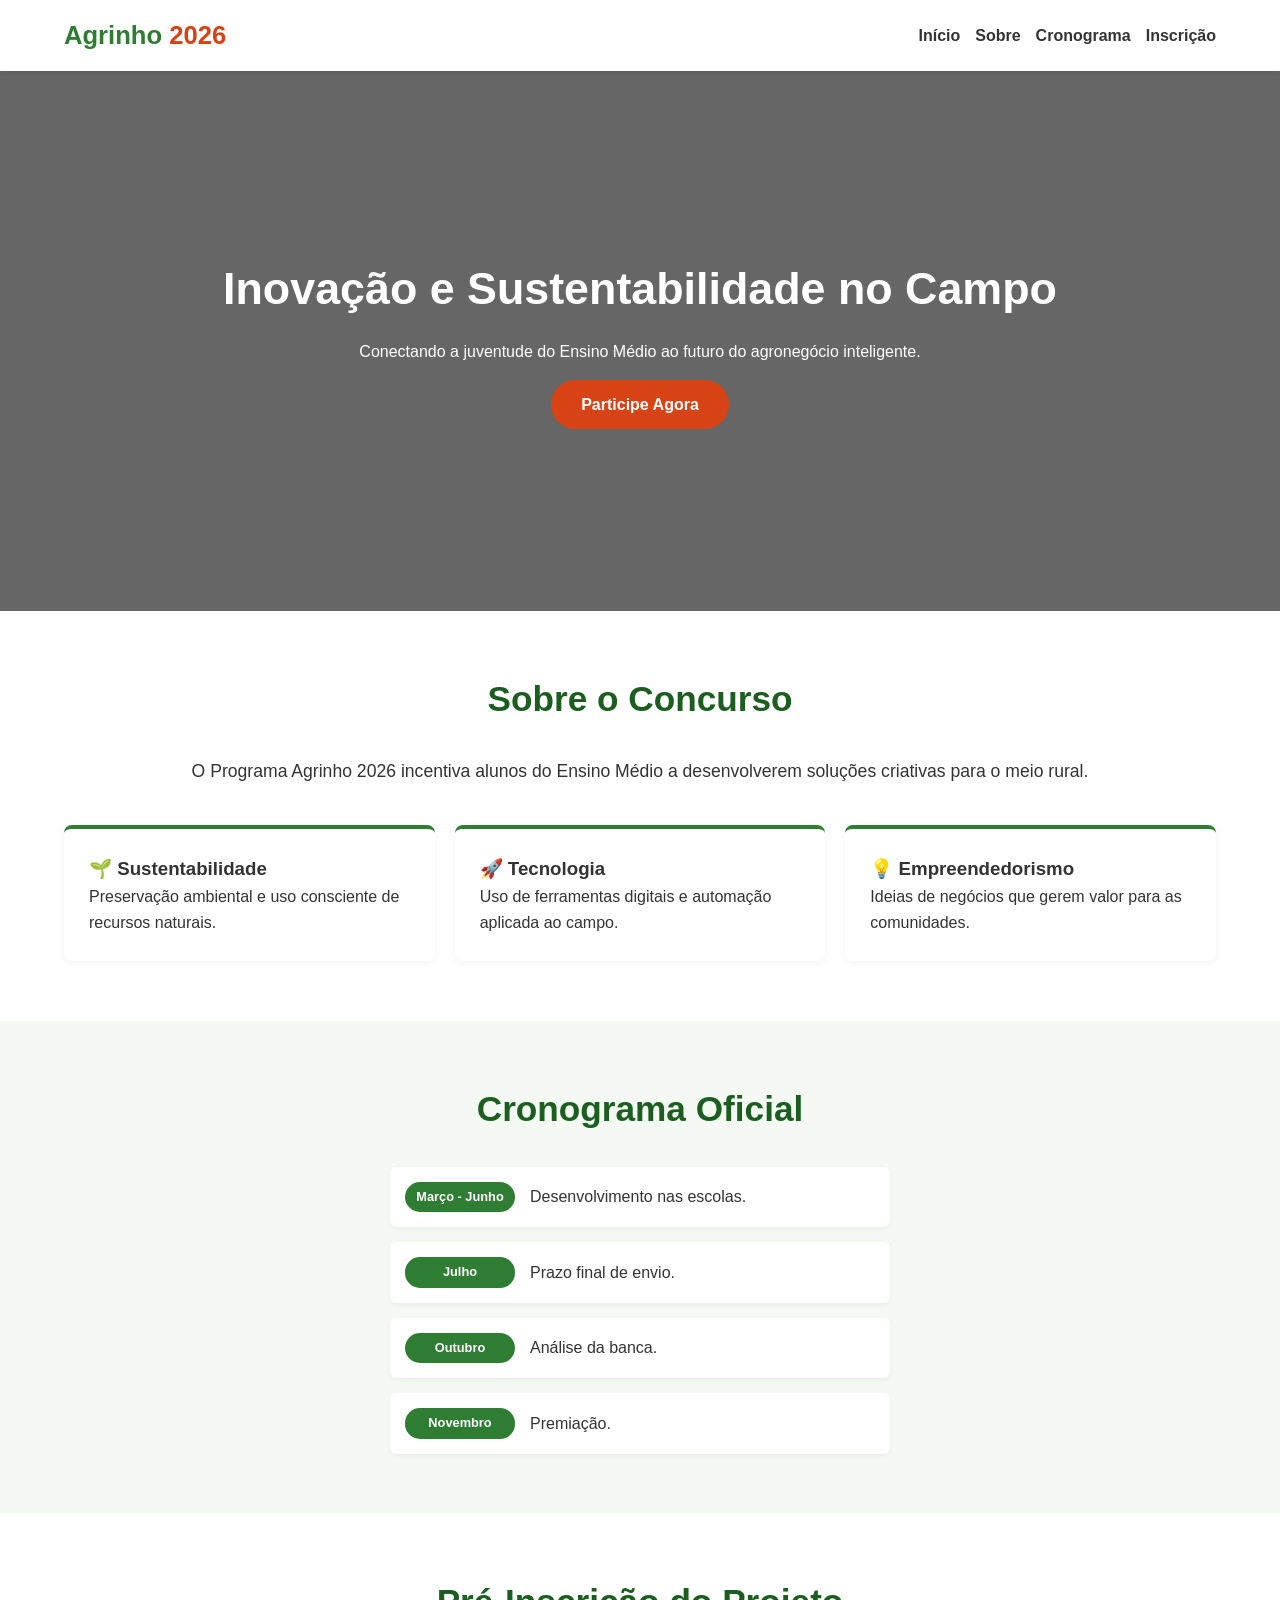
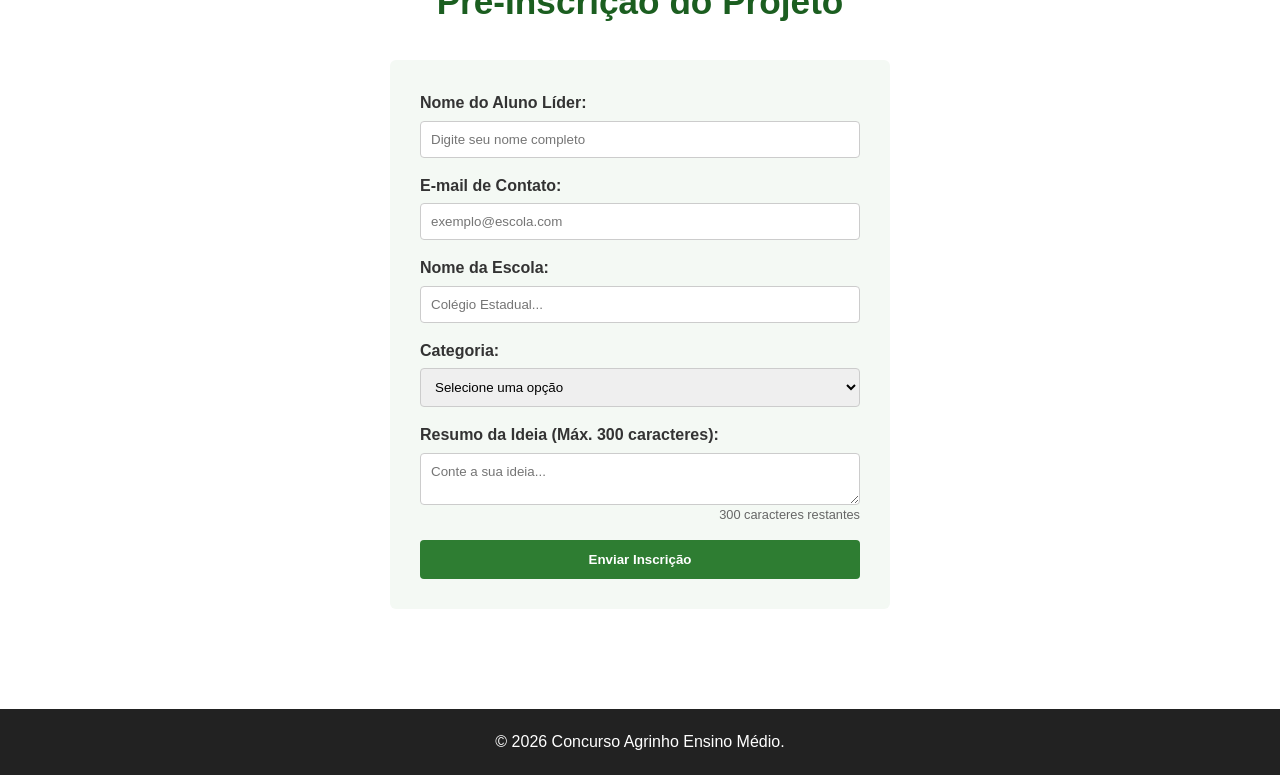
==== index.html @ 6d407cd3 "Rename index (1).html to index.html" ====
<!DOCTYPE html>
<html lang="pt-BR">
<head>
    <meta charset="UTF-8">
    <meta name="viewport" content="width=device-width, initial-scale=1.0">
    <title>Agrinho 2026 - Ensino Médio</title>
    <style>
        /* Estilos CSS Integrados */
        * { margin: 0; padding: 0; box-sizing: border-box; font-family: Arial, sans-serif; }
        :root { --cor-principal: #2e7d32; --cor-escura: #1b5e20; --cor-texto: #333333; --cor-fundo-claro: #f4f9f4; --cor-destaque: #d84315; }
        html { scroll-behavior: smooth; }
        body { color: var(--cor-texto); line-height: 1.6; background-color: #ffffff; }
        .container { width: 90%; max-width: 1200px; margin: 0 auto; }
        .secao { padding: 60px 0; }
        .fundo-claro { background-color: var(--cor-fundo-claro); }
        .titulo-secao { text-align: center; font-size: 2.2rem; color: var(--cor-escura); margin-bottom: 30px; }
        header { background-color: #ffffff; box-shadow: 0 2px 5px rgba(0,0,0,0.1); position: sticky; top: 0; z-index: 1000; padding: 15px 0; }
        .header-flex { display: flex; justify-content: space-between; align-items: center; }
        .logo h1 { color: var(--cor-principal); font-size: 1.6rem; }
        .logo span { color: var(--cor-destaque); }
        .nav-links { display: flex; list-style: none; gap: 15px; }
        .nav-links a { text-decoration: none; color: var(--cor-texto); font-weight: bold; }
        .hero { background: linear-gradient(rgba(0,0,0,0.6), rgba(0,0,0,0.6)), url('https://unsplash.com') no-repeat center center/cover; height: 60vh; display: flex; align-items: center; text-align: center; color: white; }
        .hero-content h2 { font-size: 2.8rem; margin-bottom: 15px; }
        .btn-principal { display: inline-block; background-color: var(--cor-destaque); color: white; padding: 12px 30px; text-decoration: none; border-radius: 25px; font-weight: bold; margin-top: 15px; }
        .texto-destaque { text-align: center; margin-bottom: 40px; font-size: 1.1rem; }
        .cards-grid { display: grid; grid-template-columns: repeat(auto-fit, minmax(280px, 1fr)); gap: 20px; }
        .card { background: white; padding: 25px; border-radius: 8px; box-shadow: 0 2px 10px rgba(0,0,0,0.05); border-top: 4px solid var(--cor-principal); }
        .linha-tempo { display: flex; flex-direction: column; gap: 15px; max-width: 500px; margin: 0 auto; }
        .item-tempo { display: flex; background: white; padding: 15px; border-radius: 6px; align-items: center; gap: 15px; box-shadow: 0 2px 5px rgba(0,0,0,0.05); }
        .data { background: var(--cor-principal); color: white; padding: 5px 10px; border-radius: 15px; font-weight: bold; font-size: 0.8rem; min-width: 110px; text-align: center; }
        .formulario { max-width: 500px; margin: 0 auto; background: var(--cor-fundo-claro); padding: 30px; border-radius: 6px; }
        .grupo-campo { margin-bottom: 15px; display: flex; flex-direction: column; }
        .grupo-campo label { margin-bottom: 5px; font-weight: bold; }
        .grupo-campo input, .grupo-campo select, .grupo-campo textarea { padding: 10px; border: 1px solid #ccc; border-radius: 4px; }
        #contador-caracteres { font-size: 0.8rem; text-align: right; color: #666; }
        .btn-enviar { background: var(--cor-principal); color: white; border: none; padding: 12px; width: 100%; border-radius: 4px; font-weight: bold; cursor: pointer; }
        #mensagem-sucesso { background: #d4edda; color: #155724; padding: 15px; text-align: center; border-radius: 4px; margin-top: 15px; }
        .escondido { display: none; }
        footer { background: #222; color: white; text-align: center; padding: 20px 0; margin-top: 40px; }
        @media (max-width: 768px) { .header-flex { flex-direction: column; gap: 10px; } .hero-content h2 { font-size: 1.8rem; } .item-tempo { flex-direction: column; text-align: center; } }
    </style>
</head>
<body>

    <header>
        <div class="container header-flex">
            <div class="logo"><h1>Agrinho <span>2026</span></h1></div>
            <nav>
                <ul class="nav-links">
                    <li><a href="#inicio">Início</a></li>
                    <li><a href="#sobre">Sobre</a></li>
                    <li><a href="#cronograma">Cronograma</a></li>
                    <li><a href="#inscricao">Inscrição</a></li>
                </ul>
            </nav>
        </div>
    </header>

    <section id="inicio" class="hero">
        <div class="container hero-content">
            <h2>Inovação e Sustentabilidade no Campo</h2>
            <p>Conectando a juventude do Ensino Médio ao futuro do agronegócio inteligente.</p>
            <a href="#inscricao" class="btn-principal">Participe Agora</a>
        </div>
    </section>

    <section id="sobre" class="secao">
        <div class="container">
            <h2 class="titulo-secao">Sobre o Concurso</h2>
            <p class="texto-destaque">O Programa Agrinho 2026 incentiva alunos do Ensino Médio a desenvolverem soluções criativas para o meio rural.</p>
            <div class="cards-grid">
                <div class="card">
                    <h3>🌱 Sustentabilidade</h3>
                    <p>Preservação ambiental e uso consciente de recursos naturais.</p>
                </div>
                <div class="card">
                    <h3>🚀 Tecnologia</h3>
                    <p>Uso de ferramentas digitais e automação aplicada ao campo.</p>
                </div>
                <div class="card">
                    <h3>💡 Empreendedorismo</h3>
                    <p>Ideias de negócios que gerem valor para as comunidades.</p>
                </div>
            </div>
        </div>
    </section>

    <section id="cronograma" class="secao fundo-claro">
        <div class="container">
            <h2 class="titulo-secao">Cronograma Oficial</h2>
            <div class="linha-tempo">
                <div class="item-tempo"><span class="data">Março - Junho</span><p>Desenvolvimento nas escolas.</p></div>
                <div class="item-tempo"><span class="data">Julho</span><p>Prazo final de envio.</p></div>
                <div class="item-tempo"><span class="data">Outubro</span><p>Análise da banca.</p></div>
                <div class="item-tempo"><span class="data">Novembro</span><p>Premiação.</p></div>
            </div>
        </div>
    </section>

    <section id="inscricao" class="secao">
        <div class="container">
            <h2 class="titulo-secao">Pré-Inscrição do Projeto</h2>
            <form id="form-agrinho" class="formulario">
                <div class="grupo-campo">
                    <label for="nome">Nome do Aluno Líder:</label>
                    <input type="text" id="nome" required placeholder="Digite seu nome completo">
                </div>
                <div class="grupo-campo">
                    <label for="email">E-mail de Contato:</label>
                    <input type="email" id="email" required placeholder="exemplo@escola.com">
                </div>
                <div class="grupo-campo">
                    <label for="escola">Nome da Escola:</label>
                    <input type="text" id="escola" required placeholder="Colégio Estadual...">
                </div>
                <div class="grupo-campo">
                    <label for="categoria">Categoria:</label>
                    <select id="categoria" required>
                        <option value="">Selecione uma opção</option>
                        <option value="pesquisa">Relato de Pesquisa</option>
                        <option value="tecnologia">Robótica / AgroTech</option>
                        <option value="arte">Produção Cultural</option>
                    </select>
                </div>
                <div class="grupo-campo">
                    <label for="resumo">Resumo da Ideia (Máx. 300 caracteres):</label>
                    <textarea id="resumo" maxlength="300" required placeholder="Conte a sua ideia..."></textarea>
                    <span id="contador-caracteres">300 caracteres restantes</span>
                </div>
                <button type="submit" class="btn-enviar">Enviar Inscrição</button>
            </form>
            <div id="mensagem-sucesso" class="escondido">🎉 Inscrição enviada com sucesso!</div>
        </div>
    </section>

    <footer>
        <div class="container"><p>&copy; 2026 Concurso Agrinho Ensino Médio.</p></div>
    </footer>

    <script>
        // Script JS Integrado
        window.onload = function() {
            const form = document.getElementById("form-agrinho");
            const campoResumo = document.getElementById("resumo");
            const contador = document.getElementById("contador-caracteres");
            const mensagemSucesso = document.getElementById("mensagem-sucesso");

            if(campoResumo && contador) {
                campoResumo.oninput = function() {
                    let restantes = 300 - campoResumo.value.length;
                    contador.textContent = restantes + " caracteres restantes";
                    contador.style.color = restantes <= 20 ? "red" : "#666";
                };
            }
            if(form) {
                form.onsubmit = function(evento) {
                    evento.preventDefault();
                    if(mensagemSucesso) {
                        mensagemSucesso.classList.remove("escondido");
                        form.reset();
                        contador.textContent = "300 caracteres restantes";
                        mensagemSucesso.scrollIntoView({ behavior: "smooth" });
                        setTimeout(function() { mensagemSucesso.classList.add("escondido"); }, 5000);
                    }
                };
            }
        };
    </script>
</body>
</html>
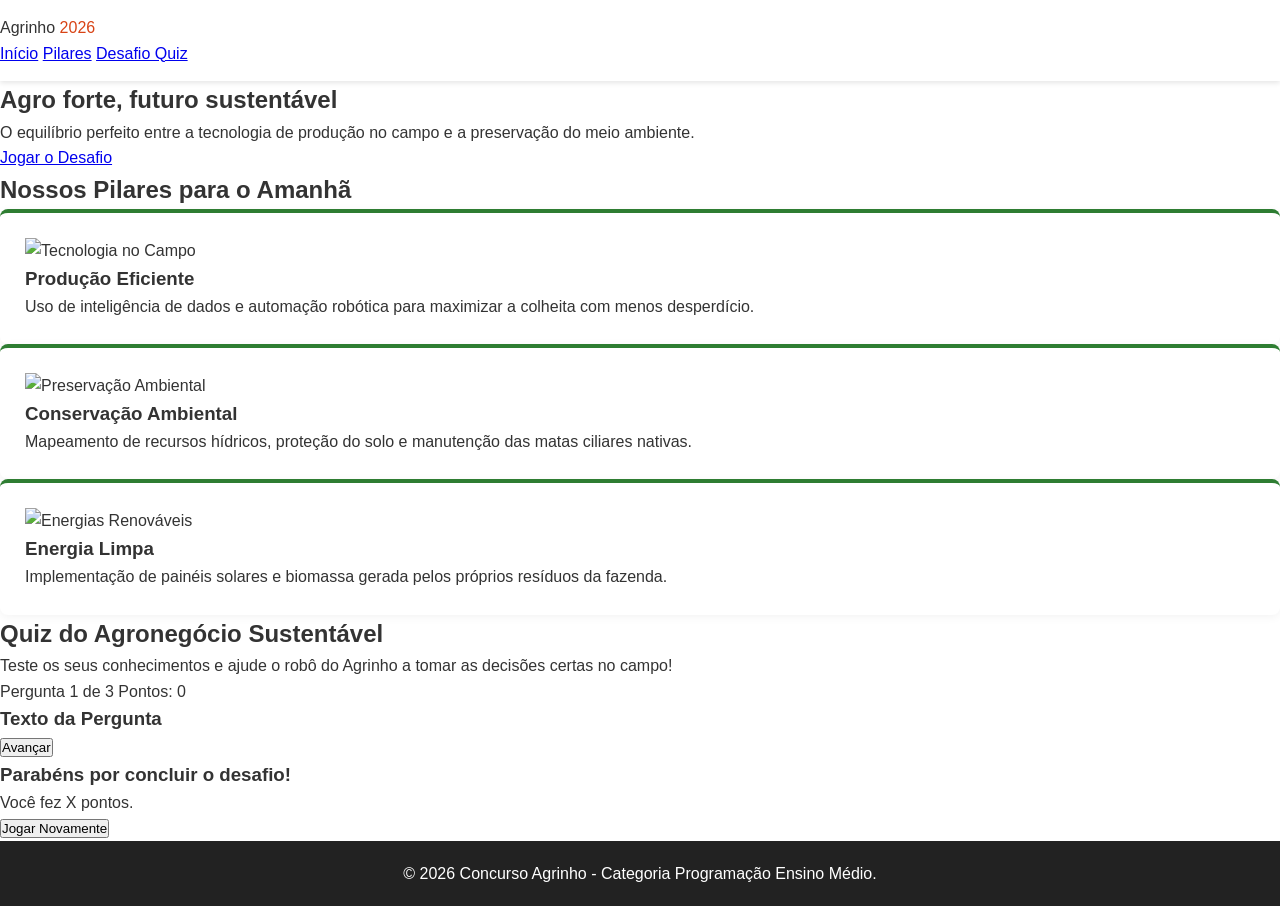
==== commit 54884b44: "Update index.html" ====
--- a/index.html
+++ b/index.html
@@ -3,169 +3,83 @@
 <head>
     <meta charset="UTF-8">
     <meta name="viewport" content="width=device-width, initial-scale=1.0">
-    <title>Agrinho 2026 - Ensino Médio</title>
-    <style>
-        /* Estilos CSS Integrados */
-        * { margin: 0; padding: 0; box-sizing: border-box; font-family: Arial, sans-serif; }
-        :root { --cor-principal: #2e7d32; --cor-escura: #1b5e20; --cor-texto: #333333; --cor-fundo-claro: #f4f9f4; --cor-destaque: #d84315; }
-        html { scroll-behavior: smooth; }
-        body { color: var(--cor-texto); line-height: 1.6; background-color: #ffffff; }
-        .container { width: 90%; max-width: 1200px; margin: 0 auto; }
-        .secao { padding: 60px 0; }
-        .fundo-claro { background-color: var(--cor-fundo-claro); }
-        .titulo-secao { text-align: center; font-size: 2.2rem; color: var(--cor-escura); margin-bottom: 30px; }
-        header { background-color: #ffffff; box-shadow: 0 2px 5px rgba(0,0,0,0.1); position: sticky; top: 0; z-index: 1000; padding: 15px 0; }
-        .header-flex { display: flex; justify-content: space-between; align-items: center; }
-        .logo h1 { color: var(--cor-principal); font-size: 1.6rem; }
-        .logo span { color: var(--cor-destaque); }
-        .nav-links { display: flex; list-style: none; gap: 15px; }
-        .nav-links a { text-decoration: none; color: var(--cor-texto); font-weight: bold; }
-        .hero { background: linear-gradient(rgba(0,0,0,0.6), rgba(0,0,0,0.6)), url('https://unsplash.com') no-repeat center center/cover; height: 60vh; display: flex; align-items: center; text-align: center; color: white; }
-        .hero-content h2 { font-size: 2.8rem; margin-bottom: 15px; }
-        .btn-principal { display: inline-block; background-color: var(--cor-destaque); color: white; padding: 12px 30px; text-decoration: none; border-radius: 25px; font-weight: bold; margin-top: 15px; }
-        .texto-destaque { text-align: center; margin-bottom: 40px; font-size: 1.1rem; }
-        .cards-grid { display: grid; grid-template-columns: repeat(auto-fit, minmax(280px, 1fr)); gap: 20px; }
-        .card { background: white; padding: 25px; border-radius: 8px; box-shadow: 0 2px 10px rgba(0,0,0,0.05); border-top: 4px solid var(--cor-principal); }
-        .linha-tempo { display: flex; flex-direction: column; gap: 15px; max-width: 500px; margin: 0 auto; }
-        .item-tempo { display: flex; background: white; padding: 15px; border-radius: 6px; align-items: center; gap: 15px; box-shadow: 0 2px 5px rgba(0,0,0,0.05); }
-        .data { background: var(--cor-principal); color: white; padding: 5px 10px; border-radius: 15px; font-weight: bold; font-size: 0.8rem; min-width: 110px; text-align: center; }
-        .formulario { max-width: 500px; margin: 0 auto; background: var(--cor-fundo-claro); padding: 30px; border-radius: 6px; }
-        .grupo-campo { margin-bottom: 15px; display: flex; flex-direction: column; }
-        .grupo-campo label { margin-bottom: 5px; font-weight: bold; }
-        .grupo-campo input, .grupo-campo select, .grupo-campo textarea { padding: 10px; border: 1px solid #ccc; border-radius: 4px; }
-        #contador-caracteres { font-size: 0.8rem; text-align: right; color: #666; }
-        .btn-enviar { background: var(--cor-principal); color: white; border: none; padding: 12px; width: 100%; border-radius: 4px; font-weight: bold; cursor: pointer; }
-        #mensagem-sucesso { background: #d4edda; color: #155724; padding: 15px; text-align: center; border-radius: 4px; margin-top: 15px; }
-        .escondido { display: none; }
-        footer { background: #222; color: white; text-align: center; padding: 20px 0; margin-top: 40px; }
-        @media (max-width: 768px) { .header-flex { flex-direction: column; gap: 10px; } .hero-content h2 { font-size: 1.8rem; } .item-tempo { flex-direction: column; text-align: center; } }
-    </style>
+    <title>Agrinho 2026 - Agro Forte, Futuro Sustentável</title>
+    <link rel="stylesheet" href="style.css">
 </head>
 <body>
 
-    <header>
-        <div class="container header-flex">
-            <div class="logo"><h1>Agrinho <span>2026</span></h1></div>
-            <nav>
-                <ul class="nav-links">
-                    <li><a href="#inicio">Início</a></li>
-                    <li><a href="#sobre">Sobre</a></li>
-                    <li><a href="#cronograma">Cronograma</a></li>
-                    <li><a href="#inscricao">Inscrição</a></li>
-                </ul>
-            </nav>
-        </div>
+    <!-- Cabeçalho Principal -->
+    <header class="navbar">
+        <div class="logo">Agrinho <span>2026</span></div>
+        <nav>
+            <a href="#inicio">Início</a>
+            <a href="#pilares">Pilares</a>
+            <a href="#minigame">Desafio Quiz</a>
+        </nav>
     </header>
 
-    <section id="inicio" class="hero">
-        <div class="container hero-content">
-            <h2>Inovação e Sustentabilidade no Campo</h2>
-            <p>Conectando a juventude do Ensino Médio ao futuro do agronegócio inteligente.</p>
-            <a href="#inscricao" class="btn-principal">Participe Agora</a>
+    <!-- Seção Hero (Destaque Principal) -->
+    <section id="inicio" class="hero-section">
+        <div class="hero-content">
+            <h1>Agro forte, futuro sustentável</h1>
+            <p>O equilíbrio perfeito entre a tecnologia de produção no campo e a preservação do meio ambiente.</p>
+            <a href="#minigame" class="btn-primary">Jogar o Desafio</a>
         </div>
     </section>
 
-    <section id="sobre" class="secao">
-        <div class="container">
-            <h2 class="titulo-secao">Sobre o Concurso</h2>
-            <p class="texto-destaque">O Programa Agrinho 2026 incentiva alunos do Ensino Médio a desenvolverem soluções criativas para o meio rural.</p>
-            <div class="cards-grid">
-                <div class="card">
-                    <h3>🌱 Sustentabilidade</h3>
-                    <p>Preservação ambiental e uso consciente de recursos naturais.</p>
-                </div>
-                <div class="card">
-                    <h3>🚀 Tecnologia</h3>
-                    <p>Uso de ferramentas digitais e automação aplicada ao campo.</p>
-                </div>
-                <div class="card">
-                    <h3>💡 Empreendedorismo</h3>
-                    <p>Ideias de negócios que gerem valor para as comunidades.</p>
-                </div>
+    <!-- Seção de Pilares (Cards Informativos) -->
+    <section id="pilares" class="section-container">
+        <h2 class="section-title">Nossos Pilares para o Amanhã</h2>
+        <div class="grid-cards">
+            <div class="card">
+                <img src="https://unsplash.com" alt="Tecnologia no Campo">
+                <h3>Produção Eficiente</h3>
+                <p>Uso de inteligência de dados e automação robótica para maximizar a colheita com menos desperdício.</p>
+            </div>
+            <div class="card">
+                <img src="https://unsplash.com" alt="Preservação Ambiental">
+                <h3>Conservação Ambiental</h3>
+                <p>Mapeamento de recursos hídricos, proteção do solo e manutenção das matas ciliares nativas.</p>
+            </div>
+            <div class="card">
+                <img src="https://unsplash.com" alt="Energias Renováveis">
+                <h3>Energia Limpa</h3>
+                <p>Implementação de painéis solares e biomassa gerada pelos próprios resíduos da fazenda.</p>
             </div>
         </div>
     </section>
 
-    <section id="cronograma" class="secao fundo-claro">
-        <div class="container">
-            <h2 class="titulo-secao">Cronograma Oficial</h2>
-            <div class="linha-tempo">
-                <div class="item-tempo"><span class="data">Março - Junho</span><p>Desenvolvimento nas escolas.</p></div>
-                <div class="item-tempo"><span class="data">Julho</span><p>Prazo final de envio.</p></div>
-                <div class="item-tempo"><span class="data">Outubro</span><p>Análise da banca.</p></div>
-                <div class="item-tempo"><span class="data">Novembro</span><p>Premiação.</p></div>
+    <!-- Seção do Minigame Interativo -->
+    <section id="minigame" class="game-section">
+        <div class="game-container">
+            <h2>Quiz do Agronegócio Sustentável</h2>
+            <p class="game-intro">Teste os seus conhecimentos e ajude o robô do Agrinho a tomar as decisões certas no campo!</p>
+            
+            <div id="quiz-box">
+                <div class="quiz-header">
+                    <span id="question-number">Pergunta 1 de 3</span>
+                    <span id="score-display">Pontos: 0</span>
+                </div>
+                <h3 id="question-text">Texto da Pergunta</h3>
+                <div id="options-container" class="options-grid">
+                    <!-- As alternativas serão geradas dinamicamente via JS -->
+                </div>
+                <button id="next-btn" class="btn-next hidden">Avançar</button>
+            </div>
+
+            <div id="result-box" class="hidden">
+                <h3>Parabéns por concluir o desafio!</h3>
+                <p id="final-message">Você fez X pontos.</p>
+                <button id="restart-btn" class="btn-primary">Jogar Novamente</button>
             </div>
         </div>
     </section>
 
-    <section id="inscricao" class="secao">
-        <div class="container">
-            <h2 class="titulo-secao">Pré-Inscrição do Projeto</h2>
-            <form id="form-agrinho" class="formulario">
-                <div class="grupo-campo">
-                    <label for="nome">Nome do Aluno Líder:</label>
-                    <input type="text" id="nome" required placeholder="Digite seu nome completo">
-                </div>
-                <div class="grupo-campo">
-                    <label for="email">E-mail de Contato:</label>
-                    <input type="email" id="email" required placeholder="exemplo@escola.com">
-                </div>
-                <div class="grupo-campo">
-                    <label for="escola">Nome da Escola:</label>
-                    <input type="text" id="escola" required placeholder="Colégio Estadual...">
-                </div>
-                <div class="grupo-campo">
-                    <label for="categoria">Categoria:</label>
-                    <select id="categoria" required>
-                        <option value="">Selecione uma opção</option>
-                        <option value="pesquisa">Relato de Pesquisa</option>
-                        <option value="tecnologia">Robótica / AgroTech</option>
-                        <option value="arte">Produção Cultural</option>
-                    </select>
-                </div>
-                <div class="grupo-campo">
-                    <label for="resumo">Resumo da Ideia (Máx. 300 caracteres):</label>
-                    <textarea id="resumo" maxlength="300" required placeholder="Conte a sua ideia..."></textarea>
-                    <span id="contador-caracteres">300 caracteres restantes</span>
-                </div>
-                <button type="submit" class="btn-enviar">Enviar Inscrição</button>
-            </form>
-            <div id="mensagem-sucesso" class="escondido">🎉 Inscrição enviada com sucesso!</div>
-        </div>
-    </section>
-
+    <!-- Rodapé -->
     <footer>
-        <div class="container"><p>&copy; 2026 Concurso Agrinho Ensino Médio.</p></div>
+        <p>&copy; 2026 Concurso Agrinho - Categoria Programação Ensino Médio.</p>
     </footer>
 
-    <script>
-        // Script JS Integrado
-        window.onload = function() {
-            const form = document.getElementById("form-agrinho");
-            const campoResumo = document.getElementById("resumo");
-            const contador = document.getElementById("contador-caracteres");
-            const mensagemSucesso = document.getElementById("mensagem-sucesso");
-
-            if(campoResumo && contador) {
-                campoResumo.oninput = function() {
-                    let restantes = 300 - campoResumo.value.length;
-                    contador.textContent = restantes + " caracteres restantes";
-                    contador.style.color = restantes <= 20 ? "red" : "#666";
-                };
-            }
-            if(form) {
-                form.onsubmit = function(evento) {
-                    evento.preventDefault();
-                    if(mensagemSucesso) {
-                        mensagemSucesso.classList.remove("escondido");
-                        form.reset();
-                        contador.textContent = "300 caracteres restantes";
-                        mensagemSucesso.scrollIntoView({ behavior: "smooth" });
-                        setTimeout(function() { mensagemSucesso.classList.add("escondido"); }, 5000);
-                    }
-                };
-            }
-        };
-    </script>
+    <script src="script.js"></script>
 </body>
 </html>
--- a/style.css
+++ b/style.css
@@ -0,0 +1,229 @@
+* {
+    margin: 0;
+    padding: 0;
+    box-sizing: border-box;
+    font-family: Arial, sans-serif;
+}
+
+:root {
+    --cor-principal: #2e7d32;
+    --cor-secundaria: #81c784;
+    --cor-escura: #1b5e20;
+    --cor-texto: #333333;
+    --cor-fundo-claro: #f4f9f4;
+    --cor-destaque: #d84315;
+}
+
+html {
+    scroll-behavior: smooth;
+}
+
+body {
+    color: var(--cor-texto);
+    line-height: 1.6;
+    background-color: #ffffff;
+}
+
+.container {
+    width: 90%;
+    max-width: 1200px;
+    margin: 0 auto;
+}
+
+.secao {
+    padding: 60px 0;
+}
+
+.fundo-claro {
+    background-color: var(--cor-fundo-claro);
+}
+
+.titulo-secao {
+    text-align: center;
+    font-size: 2.2rem;
+    color: var(--cor-escura);
+    margin-bottom: 30px;
+}
+
+/* Header */
+header {
+    background-color: #ffffff;
+    box-shadow: 0 2px 5px rgba(0,0,0,0.1);
+    position: sticky;
+    top: 0;
+    z-index: 1000;
+    padding: 15px 0;
+}
+
+.header-flex {
+    display: flex;
+    justify-content: space-between;
+    align-items: center;
+}
+
+.logo h1 {
+    color: var(--cor-principal);
+    font-size: 1.6rem;
+}
+
+.logo span {
+    color: var(--cor-destaque);
+}
+
+.nav-links {
+    display: flex;
+    list-style: none;
+    gap: 15px;
+}
+
+.nav-links a {
+    text-decoration: none;
+    color: var(--cor-texto);
+    font-weight: bold;
+}
+
+/* Hero */
+.hero {
+    background: linear-gradient(rgba(0,0,0,0.6), rgba(0,0,0,0.6)), url('https://unsplash.com') no-repeat center center/cover;
+    height: 60vh;
+    display: flex;
+    align-items: center;
+    text-align: center;
+    color: white;
+}
+
+.hero-content h2 {
+    font-size: 2.8rem;
+    margin-bottom: 15px;
+}
+
+.btn-principal {
+    display: inline-block;
+    background-color: var(--cor-destaque);
+    color: white;
+    padding: 12px 30px;
+    text-decoration: none;
+    border-radius: 25px;
+    font-weight: bold;
+    margin-top: 15px;
+}
+
+/* Grid */
+.texto-destaque {
+    text-align: center;
+    margin-bottom: 40px;
+    font-size: 1.1rem;
+}
+
+.cards-grid {
+    display: grid;
+    grid-template-columns: repeat(auto-fit, minmax(280px, 1fr));
+    gap: 20px;
+}
+
+.card {
+    background: white;
+    padding: 25px;
+    border-radius: 8px;
+    box-shadow: 0 2px 10px rgba(0,0,0,0.05);
+    border-top: 4px solid var(--cor-principal);
+}
+
+/* Cronograma */
+.linha-tempo {
+    display: flex;
+    flex-direction: column;
+    gap: 15px;
+    max-width: 500px;
+    margin: 0 auto;
+}
+
+.item-tempo {
+    display: flex;
+    background: white;
+    padding: 15px;
+    border-radius: 6px;
+    align-items: center;
+    gap: 15px;
+    box-shadow: 0 2px 5px rgba(0,0,0,0.05);
+}
+
+.data {
+    background: var(--cor-principal);
+    color: white;
+    padding: 5px 10px;
+    border-radius: 15px;
+    font-weight: bold;
+    font-size: 0.8rem;
+    min-width: 110px;
+    text-align: center;
+}
+
+/* Form */
+.formulario {
+    max-width: 500px;
+    margin: 0 auto;
+    background: var(--cor-fundo-claro);
+    padding: 30px;
+    border-radius: 6px;
+}
+
+.grupo-campo {
+    margin-bottom: 15px;
+    display: flex;
+    flex-direction: column;
+}
+
+.grupo-campo label {
+    margin-bottom: 5px;
+    font-weight: bold;
+}
+
+.grupo-campo input, .grupo-campo select, .grupo-campo textarea {
+    padding: 10px;
+    border: 1px solid #ccc;
+    border-radius: 4px;
+}
+
+#contador-caracteres {
+    font-size: 0.8rem;
+    text-align: right;
+    color: #666;
+}
+
+.btn-enviar {
+    background: var(--cor-principal);
+    color: white;
+    border: none;
+    padding: 12px;
+    width: 100%;
+    border-radius: 4px;
+    font-weight: bold;
+    cursor: pointer;
+}
+
+#mensagem-sucesso {
+    background: #d4edda;
+    color: #155724;
+    padding: 15px;
+    text-align: center;
+    border-radius: 4px;
+    margin-top: 15px;
+}
+
+.escondido {
+    display: none;
+}
+
+footer {
+    background: #222;
+    color: white;
+    text-align: center;
+    padding: 20px 0;
+}
+
+@media (max-width: 768px) {
+    .header-flex { flex-direction: column; gap: 10px; }
+    .hero-content h2 { font-size: 1.8rem; }
+    .item-tempo { flex-direction: column; text-align: center; }
+}
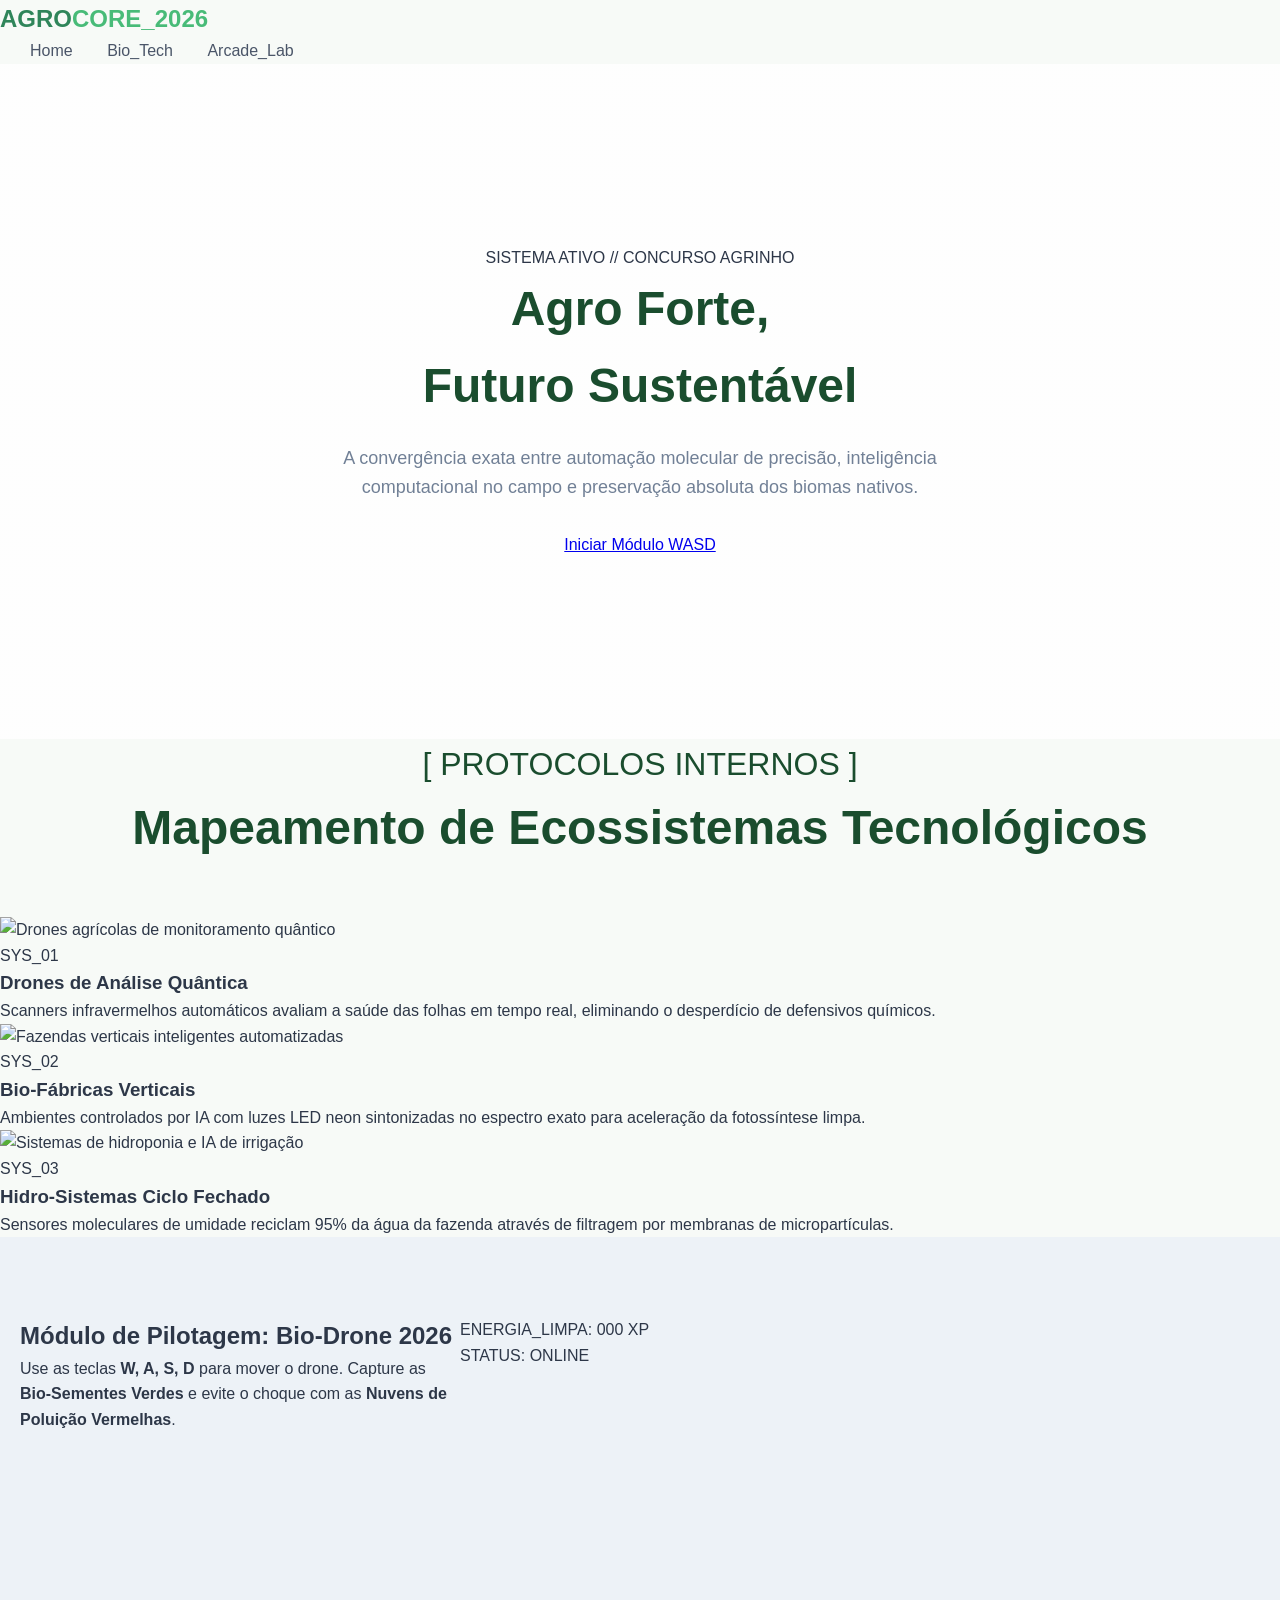
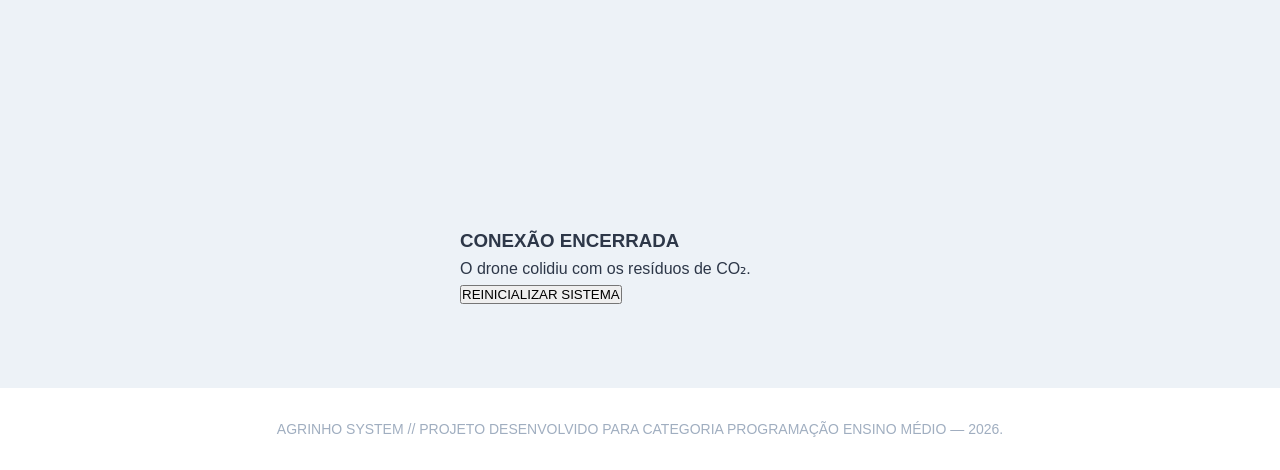
==== commit ba38c622: "Update index.html" ====
--- a/index.html
+++ b/index.html
@@ -3,81 +3,108 @@
 <head>
     <meta charset="UTF-8">
     <meta name="viewport" content="width=device-width, initial-scale=1.0">
-    <title>Agrinho 2026 - Agro Forte, Futuro Sustentável</title>
+    <title>AGRINHO 2026 | Neo-Sustentabilidade</title>
     <link rel="stylesheet" href="style.css">
 </head>
 <body>
 
-    <!-- Cabeçalho Principal -->
-    <header class="navbar">
-        <div class="logo">Agrinho <span>2026</span></div>
-        <nav>
-            <a href="#inicio">Início</a>
-            <a href="#pilares">Pilares</a>
-            <a href="#minigame">Desafio Quiz</a>
+    <!-- Linha de Carregamento Estética Cyber -->
+    <div class="top-scanline"></div>
+
+    <!-- Menu Superior Futurista Minimalista -->
+    <header class="nav-container">
+        <div class="logo">AGRO<span>CORE_2026</span></div>
+        <nav class="nav-links">
+            <a href="#inicio">Home</a>
+            <a href="#tecnologias">Bio_Tech</a>
+            <a href="#simulador">Arcade_Lab</a>
         </nav>
     </header>
 
-    <!-- Seção Hero (Destaque Principal) -->
+    <!-- Seção Principal (Hero View) -->
     <section id="inicio" class="hero-section">
+        <div class="hero-grid-bg"></div>
         <div class="hero-content">
-            <h1>Agro forte, futuro sustentável</h1>
-            <p>O equilíbrio perfeito entre a tecnologia de produção no campo e a preservação do meio ambiente.</p>
-            <a href="#minigame" class="btn-primary">Jogar o Desafio</a>
+            <div class="tech-badge">SISTEMA ATIVO // CONCURSO AGRINHO</div>
+            <h1>Agro Forte,<br>Futuro Sustentável</h1>
+            <p>A convergência exata entre automação molecular de precisão, inteligência computacional no campo e preservação absoluta dos biomas nativos.</p>
+            <a href="#simulador" class="btn-glow">Iniciar Módulo WASD</a>
         </div>
     </section>
 
-    <!-- Seção de Pilares (Cards Informativos) -->
-    <section id="pilares" class="section-container">
-        <h2 class="section-title">Nossos Pilares para o Amanhã</h2>
-        <div class="grid-cards">
-            <div class="card">
-                <img src="https://unsplash.com" alt="Tecnologia no Campo">
-                <h3>Produção Eficiente</h3>
-                <p>Uso de inteligência de dados e automação robótica para maximizar a colheita com menos desperdício.</p>
+    <!-- Vitrine Tecnológica com Imagens HD Dinâmicas -->
+    <section id="tecnologias" class="tech-gallery">
+        <div class="section-title">
+            <span>[ PROTOCOLOS INTERNOS ]</span>
+            <h2>Mapeamento de Ecossistemas Tecnológicos</h2>
+        </div>
+        
+        <div class="card-grid">
+            <div class="tech-card">
+                <div class="image-box">
+                    <img src="https://unsplash.com" alt="Drones agrícolas de monitoramento quântico">
+                </div>
+                <div class="card-info">
+                    <span class="card-number">SYS_01</span>
+                    <h3>Drones de Análise Quântica</h3>
+                    <p>Scanners infravermelhos automáticos avaliam a saúde das folhas em tempo real, eliminando o desperdício de defensivos químicos.</p>
+                </div>
             </div>
-            <div class="card">
-                <img src="https://unsplash.com" alt="Preservação Ambiental">
-                <h3>Conservação Ambiental</h3>
-                <p>Mapeamento de recursos hídricos, proteção do solo e manutenção das matas ciliares nativas.</p>
+
+            <div class="tech-card">
+                <div class="image-box">
+                    <img src="https://unsplash.com" alt="Fazendas verticais inteligentes automatizadas">
+                </div>
+                <div class="card-info">
+                    <span class="card-number">SYS_02</span>
+                    <h3>Bio-Fábricas Verticais</h3>
+                    <p>Ambientes controlados por IA com luzes LED neon sintonizadas no espectro exato para aceleração da fotossíntese limpa.</p>
+                </div>
             </div>
-            <div class="card">
-                <img src="https://unsplash.com" alt="Energias Renováveis">
-                <h3>Energia Limpa</h3>
-                <p>Implementação de painéis solares e biomassa gerada pelos próprios resíduos da fazenda.</p>
+
+            <div class="tech-card">
+                <div class="image-box">
+                    <img src="https://unsplash.com" alt="Sistemas de hidroponia e IA de irrigação">
+                </div>
+                <div class="card-info">
+                    <span class="card-number">SYS_03</span>
+                    <h3>Hidro-Sistemas Ciclo Fechado</h3>
+                    <p>Sensores moleculares de umidade reciclam 95% da água da fazenda através de filtragem por membranas de micropartículas.</p>
+                </div>
             </div>
         </div>
     </section>
 
-    <!-- Seção do Minigame Interativo -->
-    <section id="minigame" class="game-section">
-        <div class="game-container">
-            <h2>Quiz do Agronegócio Sustentável</h2>
-            <p class="game-intro">Teste os seus conhecimentos e ajude o robô do Agrinho a tomar as decisões certas no campo!</p>
-            
-            <div id="quiz-box">
-                <div class="quiz-header">
-                    <span id="question-number">Pergunta 1 de 3</span>
-                    <span id="score-display">Pontos: 0</span>
-                </div>
-                <h3 id="question-text">Texto da Pergunta</h3>
-                <div id="options-container" class="options-grid">
-                    <!-- As alternativas serão geradas dinamicamente via JS -->
-                </div>
-                <button id="next-btn" class="btn-next hidden">Avançar</button>
+    <!-- Arena do Jogo Arcade Interativo (HTML5 Canvas Avançado) -->
+    <section id="simulador" class="game-section">
+        <div class="game-header">
+            <h2>Módulo de Pilotagem: Bio-Drone 2026</h2>
+            <p>Use as teclas <strong>W, A, S, D</strong> para mover o drone. Capture as <strong>Bio-Sementes Verdes</strong> e evite o choque com as <strong>Nuvens de Poluição Vermelhas</strong>.</p>
+        </div>
+
+        <div class="arena-wrapper">
+            <!-- HUD (Painel de Dados Superior) -->
+            <div class="hud">
+                <div class="hud-box">ENERGIA_LIMPA: <span id="hud-score">000</span> XP</div>
+                <div class="hud-box">STATUS: <span id="hud-status" class="status-green">ONLINE</span></div>
             </div>
 
-            <div id="result-box" class="hidden">
-                <h3>Parabéns por concluir o desafio!</h3>
-                <p id="final-message">Você fez X pontos.</p>
-                <button id="restart-btn" class="btn-primary">Jogar Novamente</button>
+            <canvas id="gameCanvas" width="800" height="450"></canvas>
+
+            <!-- Tela de Fim de Jogo Incorporada -->
+            <div id="game-over" class="game-layer-hidden">
+                <div class="game-over-box">
+                    <h3>CONEXÃO ENCERRADA</h3>
+                    <p id="game-message">O drone colidiu com os resíduos de CO₂.</p>
+                    <button id="btn-restart">REINICIALIZAR SISTEMA</button>
+                </div>
             </div>
         </div>
     </section>
 
-    <!-- Rodapé -->
+    <!-- Rodapé Minimalista Industrial -->
     <footer>
-        <p>&copy; 2026 Concurso Agrinho - Categoria Programação Ensino Médio.</p>
+        <p>AGRINHO SYSTEM // PROJETO DESENVOLVIDO PARA CATEGORIA PROGRAMAÇÃO ENSINO MÉDIO — 2026.</p>
     </footer>
 
     <script src="script.js"></script>
--- a/style.css
+++ b/style.css
@@ -1,229 +1,241 @@
+/* Configurações Globais Reset */
 * {
     margin: 0;
     padding: 0;
-    box-sizing: border-box;
-    font-family: Arial, sans-serif;
-}
-
-:root {
-    --cor-principal: #2e7d32;
-    --cor-secundaria: #81c784;
-    --cor-escura: #1b5e20;
-    --cor-texto: #333333;
-    --cor-fundo-claro: #f4f9f4;
-    --cor-destaque: #d84315;
-}
-
-html {
+    box-box: border-box;
+    font-family: 'Segoe UI', Tahoma, Geneva, Verdana, sans-serif;
     scroll-behavior: smooth;
 }
 
 body {
-    color: var(--cor-texto);
+    background-color: #f7faf7;
+    color: #2d3748;
     line-height: 1.6;
-    background-color: #ffffff;
-}
-
-.container {
-    width: 90%;
-    max-width: 1200px;
-    margin: 0 auto;
-}
-
-.secao {
-    padding: 60px 0;
-}
-
-.fundo-claro {
-    background-color: var(--cor-fundo-claro);
-}
-
-.titulo-secao {
-    text-align: center;
-    font-size: 2.2rem;
-    color: var(--cor-escura);
-    margin-bottom: 30px;
-}
-
-/* Header */
-header {
-    background-color: #ffffff;
-    box-shadow: 0 2px 5px rgba(0,0,0,0.1);
+}
+
+/* Navbar Limpa */
+.navbar {
+    display: flex;
+    justify-content: space-between;
+    align-items: center;
+    padding: 20px 8%;
+    background-color: #ffffff;
+    box-shadow: 0 2px 10px rgba(0,0,0,0.03);
     position: sticky;
     top: 0;
     z-index: 1000;
-    padding: 15px 0;
-}
-
-.header-flex {
+}
+
+.logo {
+    font-size: 24px;
+    font-weight: 700;
+    color: #2f855a;
+}
+
+.logo span {
+    color: #48bb78;
+}
+
+nav a {
+    text-decoration: none;
+    color: #4a5568;
+    margin-left: 30px;
+    font-weight: 500;
+    transition: color 0.3s;
+}
+
+nav a:hover {
+    color: #2f855a;
+}
+
+/* Seção Hero Banner */
+.hero-section {
+    background: linear-gradient(rgba(255,255,255,0.85), rgba(255,255,255,0.85)), url('https://unsplash.com');
+    background-size: cover;
+    background-position: center;
+    height: 75vh;
+    display: flex;
+    align-items: center;
+    justify-content: center;
+    text-align: center;
+    padding: 0 20px;
+}
+
+.hero-content h1 {
+    font-size: 48px;
+    color: #1a4d2e;
+    margin-bottom: 20px;
+    font-weight: 800;
+}
+
+.hero-content p {
+    font-size: 18px;
+    max-width: 600px;
+    margin: 0 auto 30px auto;
+    color: #718096;
+}
+
+/* Botões */
+.btn-primary {
+    display: inline-block;
+    padding: 12px 30px;
+    background-color: #2f855a;
+    color: #ffffff;
+    text-decoration: none;
+    border-radius: 30px;
+    font-weight: 600;
+    transition: background 0.3s, transform 0.2s;
+    border: none;
+    cursor: pointer;
+}
+
+.btn-primary:hover {
+    background-color: #22543d;
+    transform: translateY(-2px);
+}
+
+/* Grid de Cards Informativos */
+.section-container {
+    padding: 80px 8%;
+}
+
+.section-title {
+    text-align: center;
+    font-size: 32px;
+    color: #1a4d2e;
+    margin-bottom: 50px;
+}
+
+.grid-cards {
+    display: grid;
+    grid-template-columns: repeat(auto-fit, minmax(300px, 1fr));
+    gap: 30px;
+}
+
+.card {
+    background-color: #ffffff;
+    border-radius: 16px;
+    overflow: hidden;
+    box-shadow: 0 4px 20px rgba(0,0,0,0.02);
+    transition: transform 0.3s;
+    padding-bottom: 25px;
+}
+
+.card:hover {
+    transform: translateY(-5px);
+}
+
+.card img {
+    width: 100%;
+    height: 220px;
+    object-fit: cover;
+}
+
+.card h3 {
+    padding: 20px 20px 10px 20px;
+    color: #22543d;
+}
+
+.card p {
+    padding: 0 20px;
+    color: #718096;
+    font-size: 15px;
+}
+
+/* Seção do Minigame */
+.game-section {
+    background-color: #edf2f7;
+    padding: 80px 20px;
+    display: flex;
+    justify-content: center;
+}
+
+.game-container {
+    background-color: #ffffff;
+    max-width: 700px;
+    width: 100%;
+    border-radius: 20px;
+    padding: 40px;
+    box-shadow: 0 10px 30px rgba(0,0,0,0.04);
+    text-align: center;
+}
+
+.game-intro {
+    color: #718096;
+    margin-bottom: 30px;
+}
+
+.quiz-header {
     display: flex;
     justify-content: space-between;
-    align-items: center;
-}
-
-.logo h1 {
-    color: var(--cor-principal);
-    font-size: 1.6rem;
-}
-
-.logo span {
-    color: var(--cor-destaque);
-}
-
-.nav-links {
-    display: flex;
-    list-style: none;
+    margin-bottom: 20px;
+    font-weight: 600;
+    color: #4a5568;
+    border-bottom: 1px solid #e2e8f0;
+    padding-bottom: 10px;
+}
+
+#question-text {
+    font-size: 20px;
+    color: #1a4d2e;
+    margin-bottom: 25px;
+}
+
+.options-grid {
+    display: grid;
+    grid-template-columns: 1fr;
     gap: 15px;
-}
-
-.nav-links a {
-    text-decoration: none;
-    color: var(--cor-texto);
-    font-weight: bold;
-}
-
-/* Hero */
-.hero {
-    background: linear-gradient(rgba(0,0,0,0.6), rgba(0,0,0,0.6)), url('https://unsplash.com') no-repeat center center/cover;
-    height: 60vh;
-    display: flex;
-    align-items: center;
-    text-align: center;
-    color: white;
-}
-
-.hero-content h2 {
-    font-size: 2.8rem;
-    margin-bottom: 15px;
-}
-
-.btn-principal {
-    display: inline-block;
-    background-color: var(--cor-destaque);
-    color: white;
-    padding: 12px 30px;
-    text-decoration: none;
-    border-radius: 25px;
-    font-weight: bold;
-    margin-top: 15px;
-}
-
-/* Grid */
-.texto-destaque {
-    text-align: center;
-    margin-bottom: 40px;
-    font-size: 1.1rem;
-}
-
-.cards-grid {
-    display: grid;
-    grid-template-columns: repeat(auto-fit, minmax(280px, 1fr));
-    gap: 20px;
-}
-
-.card {
-    background: white;
-    padding: 25px;
-    border-radius: 8px;
-    box-shadow: 0 2px 10px rgba(0,0,0,0.05);
-    border-top: 4px solid var(--cor-principal);
-}
-
-/* Cronograma */
-.linha-tempo {
-    display: flex;
-    flex-direction: column;
-    gap: 15px;
-    max-width: 500px;
-    margin: 0 auto;
-}
-
-.item-tempo {
-    display: flex;
-    background: white;
+    margin-bottom: 25px;
+}
+
+.option-btn {
+    background-color: #f7faf7;
+    border: 2px solid #e2e8f0;
     padding: 15px;
-    border-radius: 6px;
-    align-items: center;
-    gap: 15px;
-    box-shadow: 0 2px 5px rgba(0,0,0,0.05);
-}
-
-.data {
-    background: var(--cor-principal);
-    color: white;
-    padding: 5px 10px;
-    border-radius: 15px;
-    font-weight: bold;
-    font-size: 0.8rem;
-    min-width: 110px;
-    text-align: center;
-}
-
-/* Form */
-.formulario {
-    max-width: 500px;
-    margin: 0 auto;
-    background: var(--cor-fundo-claro);
-    padding: 30px;
-    border-radius: 6px;
-}
-
-.grupo-campo {
-    margin-bottom: 15px;
-    display: flex;
-    flex-direction: column;
-}
-
-.grupo-campo label {
-    margin-bottom: 5px;
-    font-weight: bold;
-}
-
-.grupo-campo input, .grupo-campo select, .grupo-campo textarea {
-    padding: 10px;
-    border: 1px solid #ccc;
-    border-radius: 4px;
-}
-
-#contador-caracteres {
-    font-size: 0.8rem;
-    text-align: right;
-    color: #666;
-}
-
-.btn-enviar {
-    background: var(--cor-principal);
+    border-radius: 12px;
+    font-size: 16px;
+    cursor: pointer;
+    text-align: left;
+    transition: all 0.2s;
+}
+
+.option-btn:hover {
+    background-color: #e6fffa;
+    border-color: #319795;
+}
+
+.correct {
+    background-color: #c6f6d5 !important;
+    border-color: #38a169 !important;
+    color: #22543d;
+}
+
+.wrong {
+    background-color: #fed7d7 !important;
+    border-color: #e53e3e !important;
+    color: #742a2a;
+}
+
+.btn-next {
+    background-color: #3182ce;
     color: white;
     border: none;
-    padding: 12px;
-    width: 100%;
-    border-radius: 4px;
-    font-weight: bold;
+    padding: 12px 35px;
+    border-radius: 8px;
+    font-weight: 600;
     cursor: pointer;
 }
 
-#mensagem-sucesso {
-    background: #d4edda;
-    color: #155724;
-    padding: 15px;
-    text-align: center;
-    border-radius: 4px;
-    margin-top: 15px;
-}
-
-.escondido {
+.hidden {
     display: none;
 }
 
+/* Footer */
 footer {
-    background: #222;
-    color: white;
-    text-align: center;
-    padding: 20px 0;
-}
-
-@media (max-width: 768px) {
-    .header-flex { flex-direction: column; gap: 10px; }
-    .hero-content h2 { font-size: 1.8rem; }
-    .item-tempo { flex-direction: column; text-align: center; }
-}
+    background-color: #ffffff;
+    text-align: center;
+    padding: 30px;
+    color: #a0aec0;
+    font-size: 14px;
+    border-top: 1px solid #edf2f7;
+}
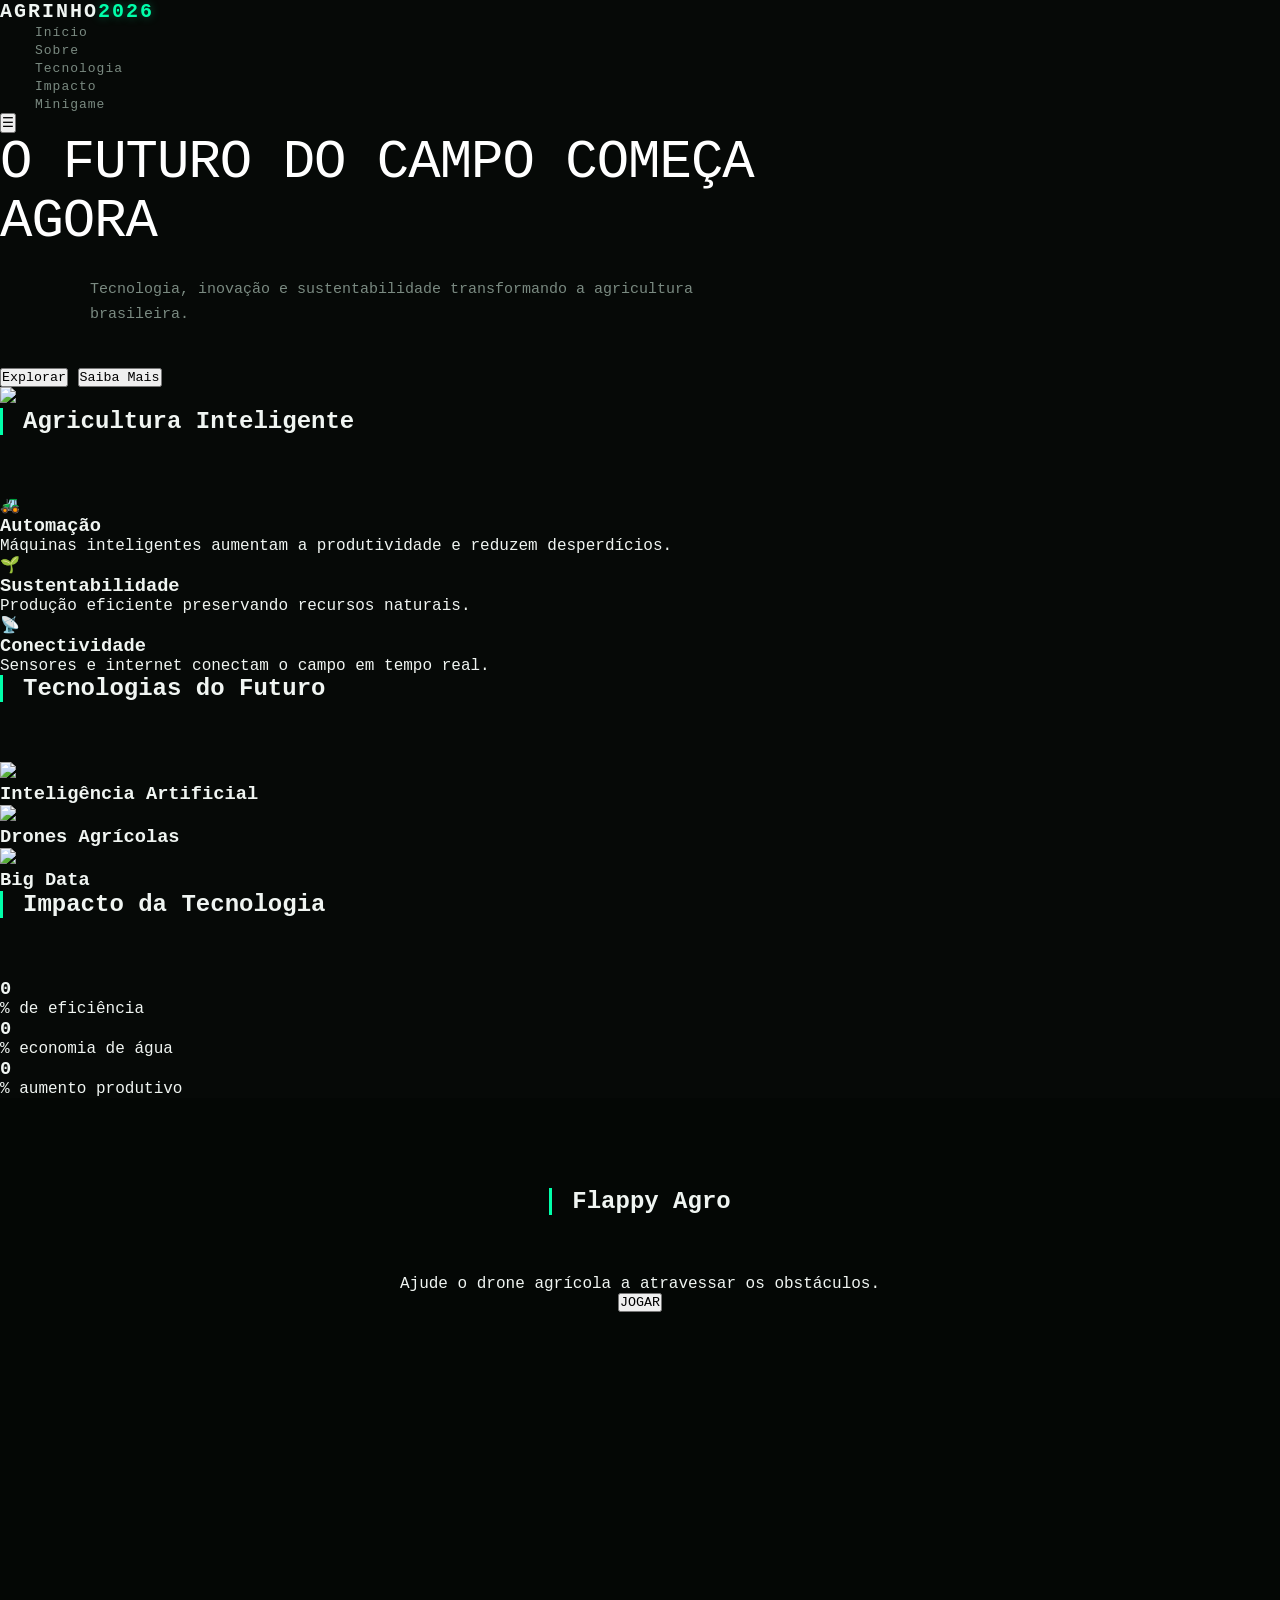
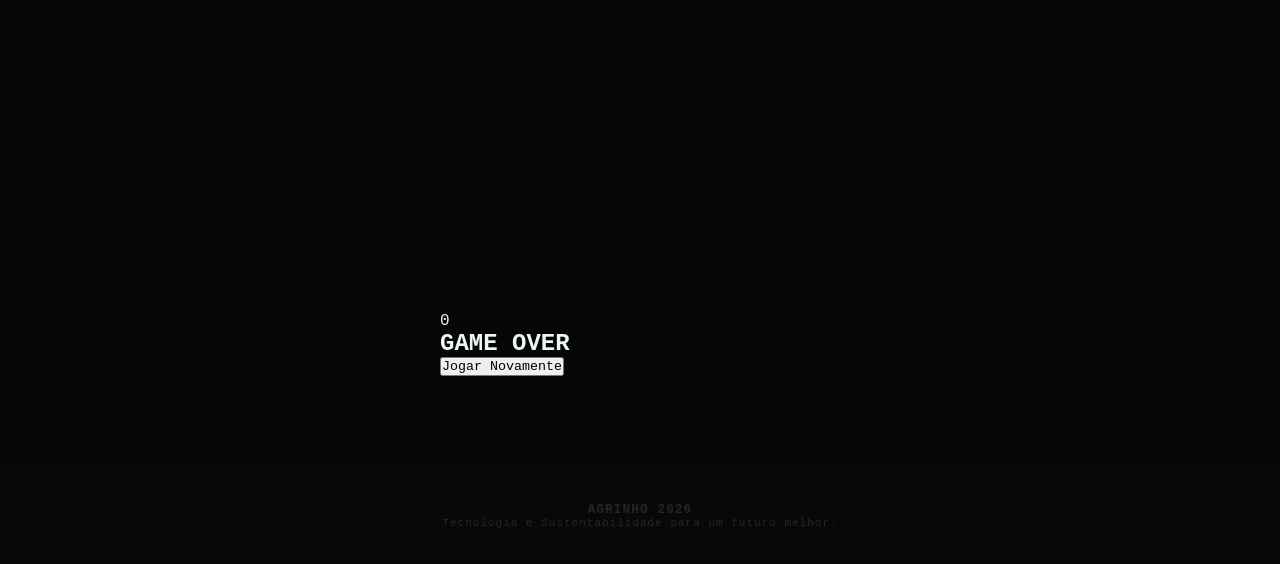
==== commit 7c85c573: "Update index.html" ====
--- a/index.html
+++ b/index.html
@@ -1,112 +1,215 @@
 <!DOCTYPE html>
 <html lang="pt-BR">
 <head>
-    <meta charset="UTF-8">
-    <meta name="viewport" content="width=device-width, initial-scale=1.0">
-    <title>AGRINHO 2026 | Neo-Sustentabilidade</title>
-    <link rel="stylesheet" href="style.css">
+<meta charset="UTF-8">
+<meta name="viewport" content="width=device-width, initial-scale=1.0">
+
+<title>Agrinho 2026 - O Futuro do Campo</title>
+
+<link rel="preconnect" href="https://fonts.googleapis.com">
+<link rel="preconnect" href="https://fonts.gstatic.com" crossorigin>
+
+<link href="https://fonts.googleapis.com/css2?family=Orbitron:wght@400;600;700;800&family=Poppins:wght@300;400;500;600&display=swap" rel="stylesheet">
+
+<link rel="stylesheet" href="style.css">
 </head>
+
 <body>
 
-    <!-- Linha de Carregamento Estética Cyber -->
-    <div class="top-scanline"></div>
-
-    <!-- Menu Superior Futurista Minimalista -->
-    <header class="nav-container">
-        <div class="logo">AGRO<span>CORE_2026</span></div>
-        <nav class="nav-links">
-            <a href="#inicio">Home</a>
-            <a href="#tecnologias">Bio_Tech</a>
-            <a href="#simulador">Arcade_Lab</a>
-        </nav>
-    </header>
-
-    <!-- Seção Principal (Hero View) -->
-    <section id="inicio" class="hero-section">
-        <div class="hero-grid-bg"></div>
-        <div class="hero-content">
-            <div class="tech-badge">SISTEMA ATIVO // CONCURSO AGRINHO</div>
-            <h1>Agro Forte,<br>Futuro Sustentável</h1>
-            <p>A convergência exata entre automação molecular de precisão, inteligência computacional no campo e preservação absoluta dos biomas nativos.</p>
-            <a href="#simulador" class="btn-glow">Iniciar Módulo WASD</a>
-        </div>
-    </section>
-
-    <!-- Vitrine Tecnológica com Imagens HD Dinâmicas -->
-    <section id="tecnologias" class="tech-gallery">
-        <div class="section-title">
-            <span>[ PROTOCOLOS INTERNOS ]</span>
-            <h2>Mapeamento de Ecossistemas Tecnológicos</h2>
-        </div>
-        
-        <div class="card-grid">
-            <div class="tech-card">
-                <div class="image-box">
-                    <img src="https://unsplash.com" alt="Drones agrícolas de monitoramento quântico">
-                </div>
-                <div class="card-info">
-                    <span class="card-number">SYS_01</span>
-                    <h3>Drones de Análise Quântica</h3>
-                    <p>Scanners infravermelhos automáticos avaliam a saúde das folhas em tempo real, eliminando o desperdício de defensivos químicos.</p>
-                </div>
-            </div>
-
-            <div class="tech-card">
-                <div class="image-box">
-                    <img src="https://unsplash.com" alt="Fazendas verticais inteligentes automatizadas">
-                </div>
-                <div class="card-info">
-                    <span class="card-number">SYS_02</span>
-                    <h3>Bio-Fábricas Verticais</h3>
-                    <p>Ambientes controlados por IA com luzes LED neon sintonizadas no espectro exato para aceleração da fotossíntese limpa.</p>
-                </div>
-            </div>
-
-            <div class="tech-card">
-                <div class="image-box">
-                    <img src="https://unsplash.com" alt="Sistemas de hidroponia e IA de irrigação">
-                </div>
-                <div class="card-info">
-                    <span class="card-number">SYS_03</span>
-                    <h3>Hidro-Sistemas Ciclo Fechado</h3>
-                    <p>Sensores moleculares de umidade reciclam 95% da água da fazenda através de filtragem por membranas de micropartículas.</p>
-                </div>
-            </div>
-        </div>
-    </section>
-
-    <!-- Arena do Jogo Arcade Interativo (HTML5 Canvas Avançado) -->
-    <section id="simulador" class="game-section">
-        <div class="game-header">
-            <h2>Módulo de Pilotagem: Bio-Drone 2026</h2>
-            <p>Use as teclas <strong>W, A, S, D</strong> para mover o drone. Capture as <strong>Bio-Sementes Verdes</strong> e evite o choque com as <strong>Nuvens de Poluição Vermelhas</strong>.</p>
-        </div>
-
-        <div class="arena-wrapper">
-            <!-- HUD (Painel de Dados Superior) -->
-            <div class="hud">
-                <div class="hud-box">ENERGIA_LIMPA: <span id="hud-score">000</span> XP</div>
-                <div class="hud-box">STATUS: <span id="hud-status" class="status-green">ONLINE</span></div>
-            </div>
-
-            <canvas id="gameCanvas" width="800" height="450"></canvas>
-
-            <!-- Tela de Fim de Jogo Incorporada -->
-            <div id="game-over" class="game-layer-hidden">
-                <div class="game-over-box">
-                    <h3>CONEXÃO ENCERRADA</h3>
-                    <p id="game-message">O drone colidiu com os resíduos de CO₂.</p>
-                    <button id="btn-restart">REINICIALIZAR SISTEMA</button>
-                </div>
-            </div>
-        </div>
-    </section>
-
-    <!-- Rodapé Minimalista Industrial -->
-    <footer>
-        <p>AGRINHO SYSTEM // PROJETO DESENVOLVIDO PARA CATEGORIA PROGRAMAÇÃO ENSINO MÉDIO — 2026.</p>
-    </footer>
-
-    <script src="script.js"></script>
+<div id="particles"></div>
+
+<header>
+
+<nav class="navbar">
+
+<div class="logo">
+AGRINHO<span>2026</span>
+</div>
+
+<ul class="nav-links">
+<li><a href="#inicio">Início</a></li>
+<li><a href="#sobre">Sobre</a></li>
+<li><a href="#tecnologia">Tecnologia</a></li>
+<li><a href="#impacto">Impacto</a></li>
+<li><a href="#jogo">Minigame</a></li>
+</ul>
+
+<button class="menu-btn">
+☰
+</button>
+
+</nav>
+
+</header>
+
+<section id="inicio" class="hero">
+
+<div class="hero-content">
+
+<h1>
+O FUTURO DO CAMPO
+<span>COMEÇA AGORA</span>
+</h1>
+
+<p>
+Tecnologia, inovação e sustentabilidade transformando a agricultura brasileira.
+</p>
+
+<div class="hero-buttons">
+<button class="btn-primary">Explorar</button>
+<button class="btn-secondary">Saiba Mais</button>
+</div>
+
+</div>
+
+<div class="hero-image">
+
+<img src="https://images.unsplash.com/photo-1500937386664-56d1dfef3854?auto=format&fit=crop&w=1200&q=80">
+
+</div>
+
+</section>
+
+<section id="sobre" class="section">
+
+<h2 class="section-title">
+Agricultura Inteligente
+</h2>
+
+<div class="cards">
+
+<div class="card">
+<div class="icon">🚜</div>
+<h3>Automação</h3>
+<p>
+Máquinas inteligentes aumentam a produtividade e reduzem desperdícios.
+</p>
+</div>
+
+<div class="card">
+<div class="icon">🌱</div>
+<h3>Sustentabilidade</h3>
+<p>
+Produção eficiente preservando recursos naturais.
+</p>
+</div>
+
+<div class="card">
+<div class="icon">📡</div>
+<h3>Conectividade</h3>
+<p>
+Sensores e internet conectam o campo em tempo real.
+</p>
+</div>
+
+</div>
+
+</section>
+
+<section id="tecnologia" class="technology">
+
+<h2 class="section-title">
+Tecnologias do Futuro
+</h2>
+
+<div class="tech-grid">
+
+<div class="tech-box">
+<img src="https://images.unsplash.com/photo-1581092921461-eab62e97a780?auto=format&fit=crop&w=1200&q=80">
+<h3>Inteligência Artificial</h3>
+</div>
+
+<div class="tech-box">
+<img src="https://images.unsplash.com/photo-1518770660439-4636190af475?auto=format&fit=crop&w=1200&q=80">
+<h3>Drones Agrícolas</h3>
+</div>
+
+<div class="tech-box">
+<img src="https://images.unsplash.com/photo-1520607162513-77705c0f0d4a?auto=format&fit=crop&w=1200&q=80">
+<h3>Big Data</h3>
+</div>
+
+</div>
+
+</section>
+
+<section id="impacto" class="stats-section">
+
+<h2 class="section-title">
+Impacto da Tecnologia
+</h2>
+
+<div class="stats">
+
+<div class="stat">
+<h3 class="counter" data-target="90">0</h3>
+<p>% de eficiência</p>
+</div>
+
+<div class="stat">
+<h3 class="counter" data-target="75">0</h3>
+<p>% economia de água</p>
+</div>
+
+<div class="stat">
+<h3 class="counter" data-target="120">0</h3>
+<p>% aumento produtivo</p>
+</div>
+
+</div>
+
+</section>
+
+<section id="jogo" class="game-section">
+
+<h2 class="section-title">
+Flappy Agro
+</h2>
+
+<p class="game-description">
+Ajude o drone agrícola a atravessar os obstáculos.
+</p>
+
+<button id="startGame" class="btn-primary">
+JOGAR
+</button>
+
+<div id="gameContainer">
+
+<canvas id="gameCanvas"
+width="400"
+height="600">
+</canvas>
+
+<div id="score">
+0
+</div>
+
+<div id="gameOver">
+
+<h2>GAME OVER</h2>
+
+<button id="restartBtn">
+Jogar Novamente
+</button>
+
+</div>
+
+</div>
+
+</section>
+
+<footer>
+
+<h3>AGRINHO 2026</h3>
+
+<p>
+Tecnologia e Sustentabilidade para um futuro melhor.
+</p>
+
+</footer>
+
+<script src="script.js"></script>
+
 </body>
 </html>
--- a/style.css
+++ b/style.css
@@ -1,241 +1,356 @@
-/* Configurações Globais Reset */
+/* RESET GLOBAL E VARIÁVEIS CYBER-CLEAN */
 * {
     margin: 0;
     padding: 0;
-    box-box: border-box;
-    font-family: 'Segoe UI', Tahoma, Geneva, Verdana, sans-serif;
+    box-sizing: border-box;
+    font-family: 'Courier New', Courier, monospace, system-ui;
     scroll-behavior: smooth;
 }
 
+:root {
+    --bg-main: #060907;
+    --bg-card: #0d1310;
+    --neon-green: #00ffaa;
+    --neon-glow: rgba(0, 255, 170, 0.35);
+    --neon-red: #ff3333;
+    --text-light: #f0f5f2;
+    --text-dark: #7a8a81;
+}
+
 body {
-    background-color: #f7faf7;
-    color: #2d3748;
-    line-height: 1.6;
-}
-
-/* Navbar Limpa */
-.navbar {
+    background-color: var(--bg-main);
+    color: var(--text-light);
+    overflow-x: hidden;
+}
+
+/* Linha Superior Estética */
+.top-scanline {
+    width: 100%;
+    height: 4px;
+    background: linear-gradient(90deg, var(--neon-green), #00b3ff);
+    position: fixed;
+    top: 0;
+    z-index: 2000;
+}
+
+/* Menu de Navegação */
+.nav-container {
     display: flex;
     justify-content: space-between;
     align-items: center;
-    padding: 20px 8%;
-    background-color: #ffffff;
-    box-shadow: 0 2px 10px rgba(0,0,0,0.03);
+    padding: 25px 8%;
+    background-color: rgba(6, 9, 7, 0.95);
+    border-bottom: 1px solid rgba(0, 255, 170, 0.08);
     position: sticky;
     top: 0;
     z-index: 1000;
+    backdrop-filter: blur(12px);
 }
 
 .logo {
-    font-size: 24px;
-    font-weight: 700;
-    color: #2f855a;
+    font-size: 20px;
+    font-weight: 900;
+    letter-spacing: 2px;
 }
 
 .logo span {
-    color: #48bb78;
-}
-
-nav a {
+    color: var(--neon-green);
+    text-shadow: 0 0 10px var(--neon-glow);
+}
+
+.nav-links a {
     text-decoration: none;
-    color: #4a5568;
-    margin-left: 30px;
-    font-weight: 500;
-    transition: color 0.3s;
-}
-
-nav a:hover {
-    color: #2f855a;
-}
-
-/* Seção Hero Banner */
+    color: var(--text-dark);
+    font-size: 13px;
+    margin-left: 35px;
+    letter-spacing: 1px;
+    transition: all 0.3s;
+}
+
+.nav-links a:hover {
+    color: var(--neon-green);
+    text-shadow: 0 0 8px var(--neon-glow);
+}
+
+/* Hero Section (Apresentação Principal) */
 .hero-section {
-    background: linear-gradient(rgba(255,255,255,0.85), rgba(255,255,255,0.85)), url('https://unsplash.com');
-    background-size: cover;
-    background-position: center;
-    height: 75vh;
+    position: relative;
+    height: 85vh;
     display: flex;
     align-items: center;
     justify-content: center;
     text-align: center;
     padding: 0 20px;
+    background: radial-gradient(circle at center, #0f2419 0%, var(--bg-main) 75%);
+}
+
+.hero-grid-bg {
+    position: absolute;
+    top: 0; left: 0; width: 100%; height: 100%;
+    background-image: linear-gradient(rgba(0, 255, 170, 0.02) 1px, transparent 1px), linear-gradient(90deg, rgba(0, 255, 170, 0.02) 1px, transparent 1px);
+    background-size: 50px 50px;
+    pointer-events: none;
+}
+
+.hero-content {
+    z-index: 5;
+    max-width: 800px;
+}
+
+.tech-badge {
+    display: inline-block;
+    padding: 6px 14px;
+    font-size: 11px;
+    border: 1px solid var(--neon-green);
+    color: var(--neon-green);
+    border-radius: 3px;
+    margin-bottom: 25px;
+    letter-spacing: 2px;
+    background: rgba(0, 255, 170, 0.03);
 }
 
 .hero-content h1 {
-    font-size: 48px;
-    color: #1a4d2e;
-    margin-bottom: 20px;
-    font-weight: 800;
+    font-size: 54px;
+    font-weight: 400;
+    letter-spacing: -1px;
+    line-height: 1.1;
+    margin-bottom: 25px;
+    color: #ffffff;
 }
 
 .hero-content p {
-    font-size: 18px;
-    max-width: 600px;
-    margin: 0 auto 30px auto;
-    color: #718096;
-}
-
-/* Botões */
-.btn-primary {
+    font-size: 15px;
+    color: var(--text-dark);
+    max-width: 620px;
+    margin: 0 auto 40px auto;
+    line-height: 1.7;
+}
+
+.btn-glow {
     display: inline-block;
-    padding: 12px 30px;
-    background-color: #2f855a;
+    padding: 16px 38px;
+    color: var(--bg-main);
+    background-color: var(--neon-green);
+    text-decoration: none;
+    font-weight: bold;
+    font-size: 12px;
+    letter-spacing: 2px;
+    border-radius: 3px;
+    box-shadow: 0 0 20px var(--neon-glow);
+    transition: all 0.3s ease;
+}
+
+.btn-glow:hover {
+    background-color: #ffffff;
+    box-shadow: 0 0 25px rgba(255, 255, 255, 0.5);
+    transform: translateY(-2px);
+}
+
+/* Galeria Clean High-Tech */
+.tech-gallery {
+    padding: 100px 8%;
+    background-color: var(--bg-main);
+}
+
+.section-title {
+    margin-bottom: 60px;
+    border-left: 3px solid var(--neon-green);
+    padding-left: 20px;
+}
+
+.section-title span {
+    font-size: 11px;
+    color: var(--neon-green);
+    letter-spacing: 2px;
+}
+
+.section-title h2 {
+    font-size: 30px;
+    font-weight: 400;
     color: #ffffff;
-    text-decoration: none;
-    border-radius: 30px;
-    font-weight: 600;
-    transition: background 0.3s, transform 0.2s;
-    border: none;
-    cursor: pointer;
-}
-
-.btn-primary:hover {
-    background-color: #22543d;
-    transform: translateY(-2px);
-}
-
-/* Grid de Cards Informativos */
-.section-container {
-    padding: 80px 8%;
-}
-
-.section-title {
-    text-align: center;
-    font-size: 32px;
-    color: #1a4d2e;
-    margin-bottom: 50px;
-}
-
-.grid-cards {
+    margin-top: 5px;
+}
+
+.card-grid {
     display: grid;
     grid-template-columns: repeat(auto-fit, minmax(300px, 1fr));
-    gap: 30px;
-}
-
-.card {
-    background-color: #ffffff;
-    border-radius: 16px;
+    gap: 40px;
+}
+
+.tech-card {
+    background: var(--bg-card);
+    border: 1px solid rgba(255, 255, 255, 0.02);
+    border-radius: 6px;
     overflow: hidden;
-    box-shadow: 0 4px 20px rgba(0,0,0,0.02);
-    transition: transform 0.3s;
-    padding-bottom: 25px;
-}
-
-.card:hover {
-    transform: translateY(-5px);
-}
-
-.card img {
+    transition: all 0.3s ease;
+}
+
+.tech-card:hover {
+    border-color: rgba(0, 255, 170, 0.25);
+    transform: translateY(-6px);
+}
+
+.image-box {
     width: 100%;
-    height: 220px;
+    height: 240px;
+    background-color: #020403;
+    overflow: hidden;
+}
+
+.tech-card img {
+    width: 100%;
+    height: 100%;
     object-fit: cover;
-}
-
-.card h3 {
-    padding: 20px 20px 10px 20px;
-    color: #22543d;
-}
-
-.card p {
-    padding: 0 20px;
-    color: #718096;
-    font-size: 15px;
-}
-
-/* Seção do Minigame */
+    filter: grayscale(30%) contrast(110%);
+    transition: transform 0.5s;
+}
+
+.tech-card:hover img {
+    transform: scale(1.04);
+    filter: grayscale(0%);
+}
+
+.card-info {
+    padding: 25px;
+}
+
+.card-number {
+    font-size: 11px;
+    color: var(--neon-green);
+    font-weight: bold;
+}
+
+.card-info h3 {
+    font-size: 18px;
+    color: #ffffff;
+    margin: 8px 0 12px 0;
+    font-weight: 400;
+}
+
+.card-info p {
+    font-size: 13px;
+    color: var(--text-dark);
+    line-height: 1.6;
+}
+
+/* Arena do Jogo */
 .game-section {
-    background-color: #edf2f7;
-    padding: 80px 20px;
-    display: flex;
+    padding: 90px 8%;
+    background-color: #040705;
+    display: flex;
+    flex-direction: column;
+    align-items: center;
+}
+
+.game-header {
+    text-align: center;
+    margin-bottom: 40px;
+}
+
+.game-header h2 {
+    font-size: 28px;
+    color: #ffffff;
+    font-weight: 400;
+}
+
+.game-header p {
+    color: var(--text-dark);
+    font-size: 13px;
+    margin-top: 10px;
+}
+
+.arena-wrapper {
+    position: relative;
+    border: 1px solid rgba(0, 255, 170, 0.15);
+    background-color: #010302;
+    border-radius: 8px;
+    overflow: hidden;
+    box-shadow: 0 10px 40px rgba(0,0,0,0.6);
+}
+
+.hud {
+    position: absolute;
+    top: 0; left: 0; width: 100%;
+    display: flex;
+    justify-content: space-between;
+    padding: 15px 25px;
+    background: linear-gradient(to bottom, rgba(0,0,0,0.85), transparent);
+    z-index: 5;
+    pointer-events: none;
+}
+
+.hud-box {
+    font-size: 12px;
+    font-weight: bold;
+    letter-spacing: 1px;
+}
+
+.status-green {
+    color: var(--neon-green);
+    text-shadow: 0 0 5px var(--neon-glow);
+}
+
+.status-red {
+    color: var(--neon-red);
+}
+
+#gameCanvas {
+    display: block;
+    max-width: 100%;
+}
+
+/* Game Over CSS Mecânico */
+.game-layer-hidden {
+    display: none !important;
+}
+
+#game-over {
+    position: absolute;
+    top: 0; left: 0; width: 100%; height: 100%;
+    background-color: rgba(6, 9, 7, 0.94);
+    display: flex;
+    align-items: center;
     justify-content: center;
-}
-
-.game-container {
-    background-color: #ffffff;
-    max-width: 700px;
-    width: 100%;
-    border-radius: 20px;
-    padding: 40px;
-    box-shadow: 0 10px 30px rgba(0,0,0,0.04);
+    z-index: 10;
     text-align: center;
 }
 
-.game-intro {
-    color: #718096;
+.game-over-box h3 {
+    font-size: 32px;
+    color: var(--neon-red);
+    margin-bottom: 15px;
+    letter-spacing: 3px;
+}
+
+.game-over-box p {
+    color: var(--text-light);
+    font-size: 14px;
     margin-bottom: 30px;
 }
 
-.quiz-header {
-    display: flex;
-    justify-content: space-between;
-    margin-bottom: 20px;
-    font-weight: 600;
-    color: #4a5568;
-    border-bottom: 1px solid #e2e8f0;
-    padding-bottom: 10px;
-}
-
-#question-text {
-    font-size: 20px;
-    color: #1a4d2e;
-    margin-bottom: 25px;
-}
-
-.options-grid {
-    display: grid;
-    grid-template-columns: 1fr;
-    gap: 15px;
-    margin-bottom: 25px;
-}
-
-.option-btn {
-    background-color: #f7faf7;
-    border: 2px solid #e2e8f0;
-    padding: 15px;
-    border-radius: 12px;
-    font-size: 16px;
+#btn-restart {
+    background: transparent;
+    border: 1px solid var(--neon-green);
+    color: var(--neon-green);
+    padding: 12px 30px;
+    font-weight: bold;
     cursor: pointer;
-    text-align: left;
-    transition: all 0.2s;
-}
-
-.option-btn:hover {
-    background-color: #e6fffa;
-    border-color: #319795;
-}
-
-.correct {
-    background-color: #c6f6d5 !important;
-    border-color: #38a169 !important;
-    color: #22543d;
-}
-
-.wrong {
-    background-color: #fed7d7 !important;
-    border-color: #e53e3e !important;
-    color: #742a2a;
-}
-
-.btn-next {
-    background-color: #3182ce;
-    color: white;
-    border: none;
-    padding: 12px 35px;
-    border-radius: 8px;
-    font-weight: 600;
-    cursor: pointer;
-}
-
-.hidden {
-    display: none;
+    letter-spacing: 1px;
+    transition: all 0.3s;
+}
+
+#btn-restart:hover {
+    background: var(--neon-green);
+    color: var(--bg-main);
+    box-shadow: 0 0 15px var(--neon-glow);
 }
 
 /* Footer */
 footer {
-    background-color: #ffffff;
+    padding: 35px;
     text-align: center;
-    padding: 30px;
-    color: #a0aec0;
-    font-size: 14px;
-    border-top: 1px solid #edf2f7;
-}
+    font-size: 11px;
+    color: rgba(255,255,255,0.12);
+    border-top: 1px solid rgba(255,255,255,0.02);
+    letter-spacing: 1px;
+}
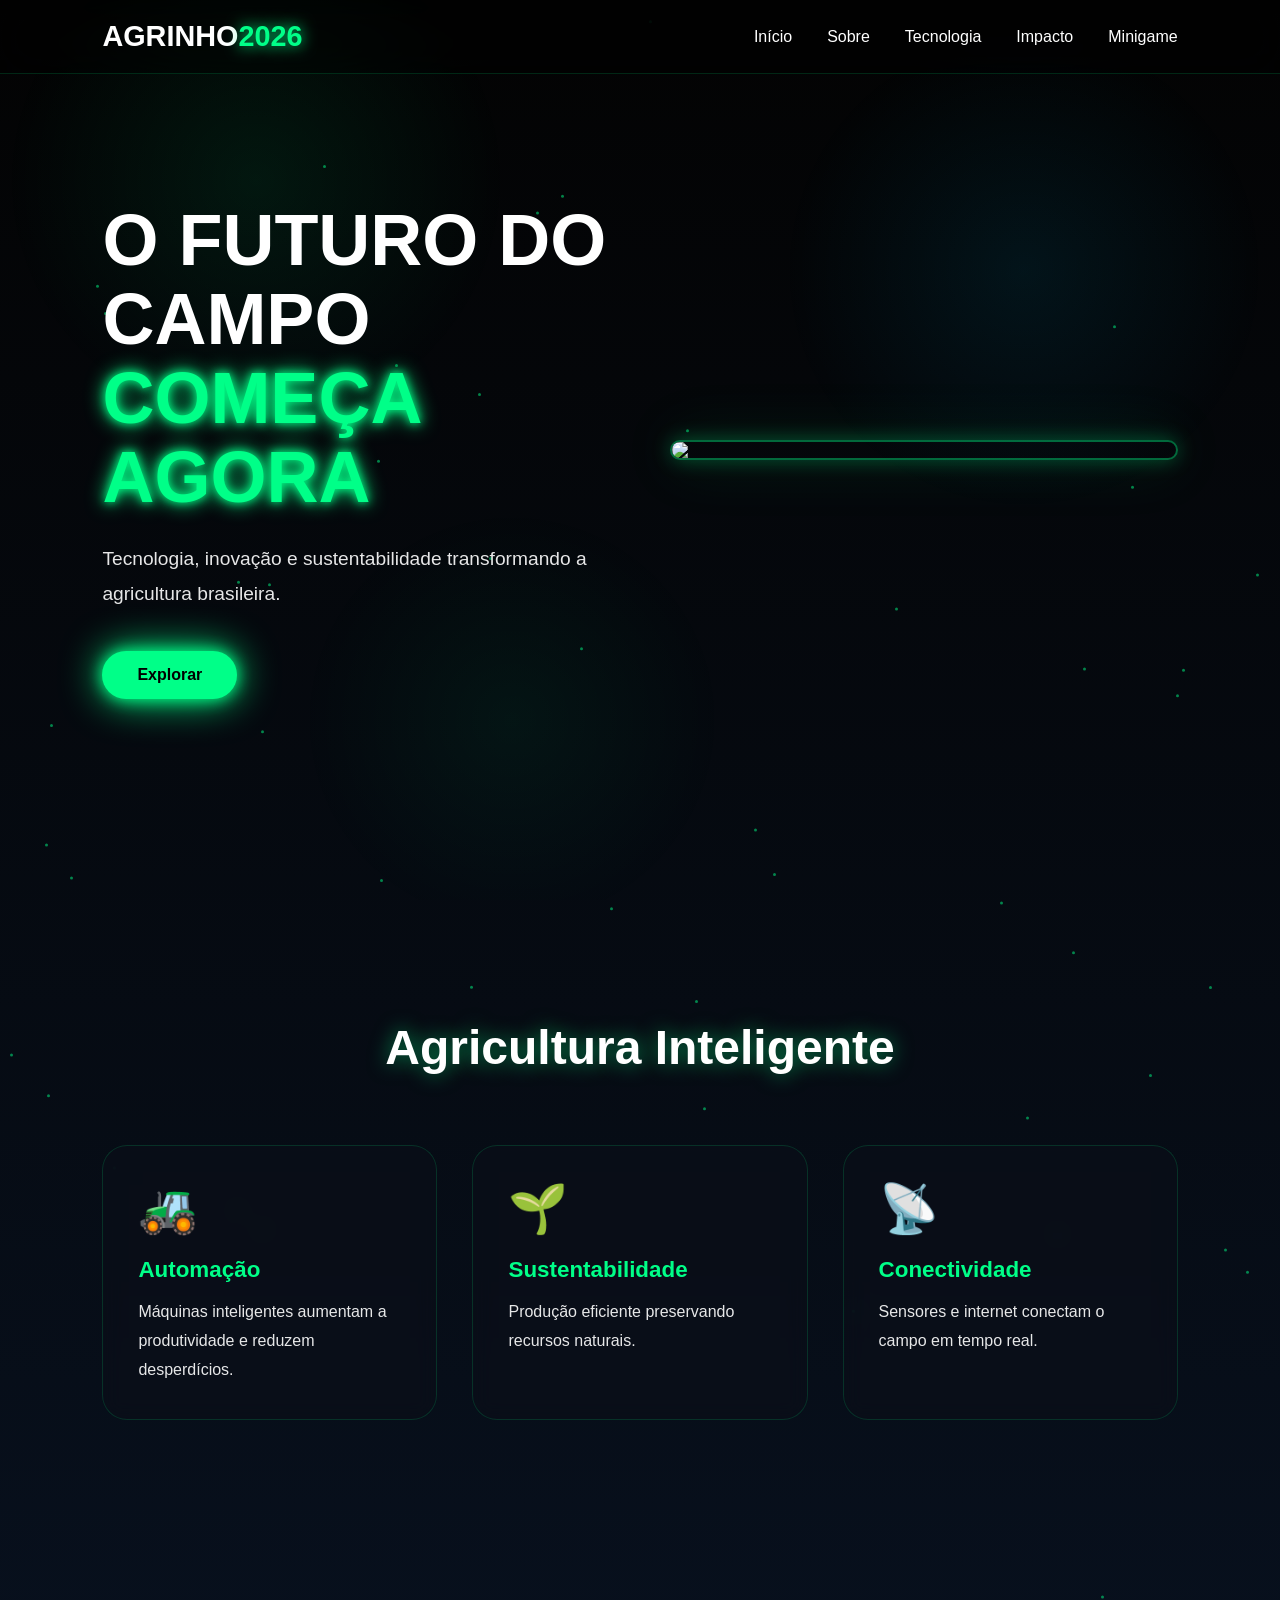
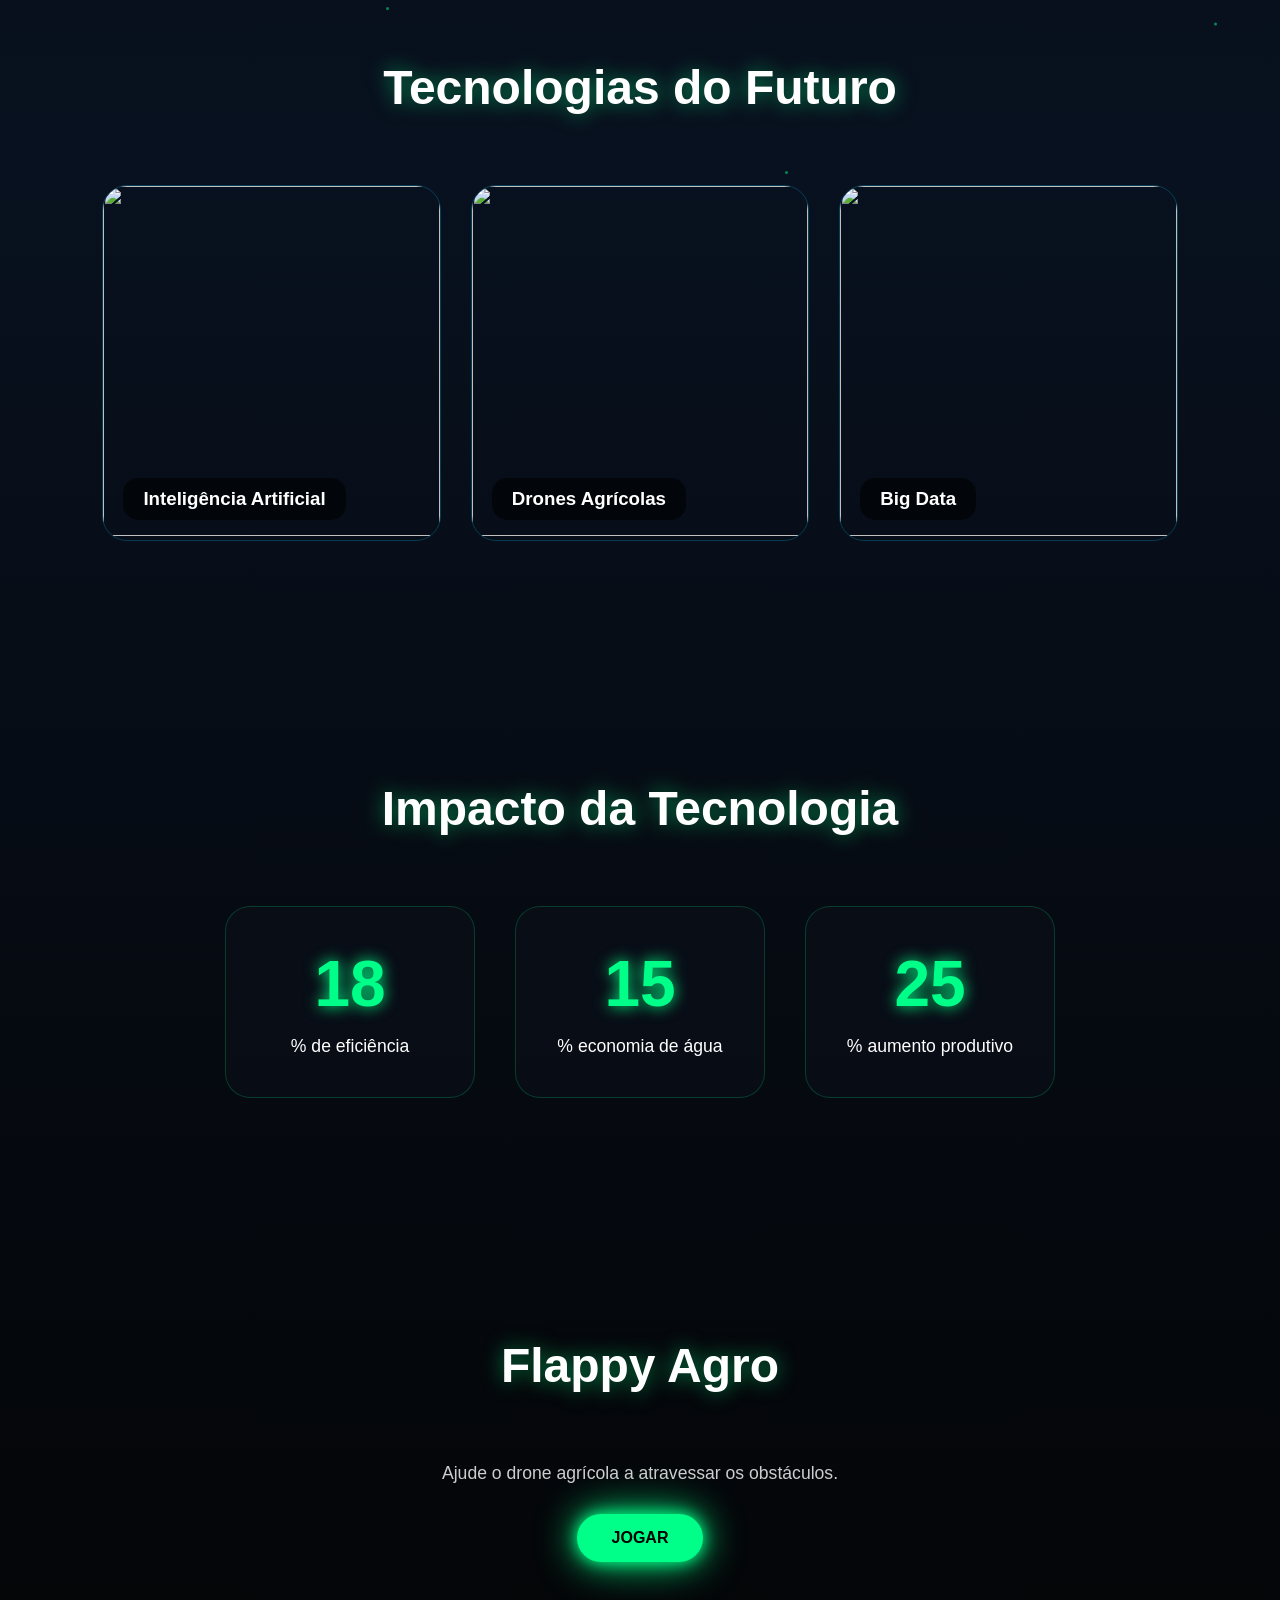
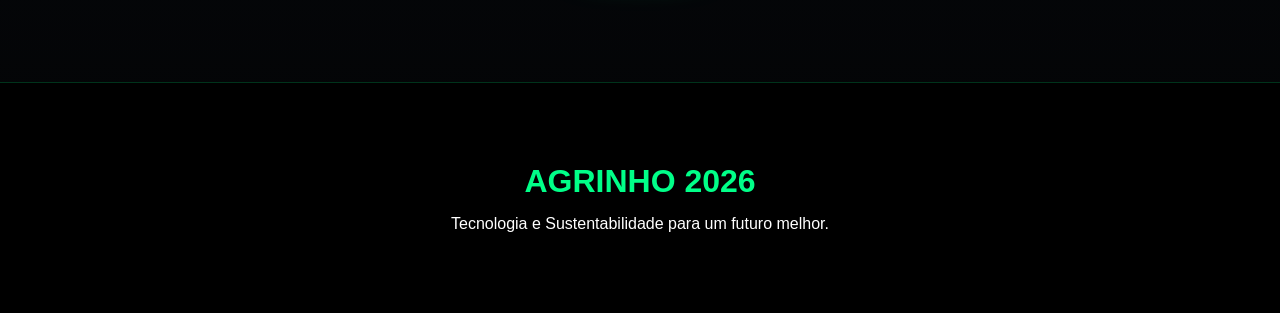
==== commit 6ee3d904: "Update index.html" ====
--- a/index.html
+++ b/index.html
@@ -57,7 +57,6 @@
 
 <div class="hero-buttons">
 <button class="btn-primary">Explorar</button>
-<button class="btn-secondary">Saiba Mais</button>
 </div>
 
 </div>
--- a/style.css
+++ b/style.css
@@ -1,356 +1,476 @@
-/* RESET GLOBAL E VARIÁVEIS CYBER-CLEAN */
-* {
-    margin: 0;
-    padding: 0;
-    box-sizing: border-box;
-    font-family: 'Courier New', Courier, monospace, system-ui;
-    scroll-behavior: smooth;
-}
-
-:root {
-    --bg-main: #060907;
-    --bg-card: #0d1310;
-    --neon-green: #00ffaa;
-    --neon-glow: rgba(0, 255, 170, 0.35);
-    --neon-red: #ff3333;
-    --text-light: #f0f5f2;
-    --text-dark: #7a8a81;
-}
-
-body {
-    background-color: var(--bg-main);
-    color: var(--text-light);
-    overflow-x: hidden;
-}
-
-/* Linha Superior Estética */
-.top-scanline {
-    width: 100%;
-    height: 4px;
-    background: linear-gradient(90deg, var(--neon-green), #00b3ff);
-    position: fixed;
-    top: 0;
-    z-index: 2000;
-}
-
-/* Menu de Navegação */
-.nav-container {
-    display: flex;
-    justify-content: space-between;
-    align-items: center;
-    padding: 25px 8%;
-    background-color: rgba(6, 9, 7, 0.95);
-    border-bottom: 1px solid rgba(0, 255, 170, 0.08);
-    position: sticky;
-    top: 0;
-    z-index: 1000;
-    backdrop-filter: blur(12px);
-}
-
-.logo {
-    font-size: 20px;
-    font-weight: 900;
-    letter-spacing: 2px;
-}
-
-.logo span {
-    color: var(--neon-green);
-    text-shadow: 0 0 10px var(--neon-glow);
-}
-
-.nav-links a {
-    text-decoration: none;
-    color: var(--text-dark);
-    font-size: 13px;
-    margin-left: 35px;
-    letter-spacing: 1px;
-    transition: all 0.3s;
-}
-
-.nav-links a:hover {
-    color: var(--neon-green);
-    text-shadow: 0 0 8px var(--neon-glow);
-}
-
-/* Hero Section (Apresentação Principal) */
-.hero-section {
-    position: relative;
-    height: 85vh;
-    display: flex;
-    align-items: center;
-    justify-content: center;
-    text-align: center;
-    padding: 0 20px;
-    background: radial-gradient(circle at center, #0f2419 0%, var(--bg-main) 75%);
-}
-
-.hero-grid-bg {
-    position: absolute;
-    top: 0; left: 0; width: 100%; height: 100%;
-    background-image: linear-gradient(rgba(0, 255, 170, 0.02) 1px, transparent 1px), linear-gradient(90deg, rgba(0, 255, 170, 0.02) 1px, transparent 1px);
-    background-size: 50px 50px;
-    pointer-events: none;
-}
-
-.hero-content {
-    z-index: 5;
-    max-width: 800px;
-}
-
-.tech-badge {
-    display: inline-block;
-    padding: 6px 14px;
-    font-size: 11px;
-    border: 1px solid var(--neon-green);
-    color: var(--neon-green);
-    border-radius: 3px;
-    margin-bottom: 25px;
-    letter-spacing: 2px;
-    background: rgba(0, 255, 170, 0.03);
-}
-
-.hero-content h1 {
-    font-size: 54px;
-    font-weight: 400;
-    letter-spacing: -1px;
-    line-height: 1.1;
-    margin-bottom: 25px;
-    color: #ffffff;
-}
-
-.hero-content p {
-    font-size: 15px;
-    color: var(--text-dark);
-    max-width: 620px;
-    margin: 0 auto 40px auto;
-    line-height: 1.7;
-}
-
-.btn-glow {
-    display: inline-block;
-    padding: 16px 38px;
-    color: var(--bg-main);
-    background-color: var(--neon-green);
-    text-decoration: none;
-    font-weight: bold;
-    font-size: 12px;
-    letter-spacing: 2px;
-    border-radius: 3px;
-    box-shadow: 0 0 20px var(--neon-glow);
-    transition: all 0.3s ease;
-}
-
-.btn-glow:hover {
-    background-color: #ffffff;
-    box-shadow: 0 0 25px rgba(255, 255, 255, 0.5);
-    transform: translateY(-2px);
-}
-
-/* Galeria Clean High-Tech */
-.tech-gallery {
-    padding: 100px 8%;
-    background-color: var(--bg-main);
-}
-
-.section-title {
-    margin-bottom: 60px;
-    border-left: 3px solid var(--neon-green);
-    padding-left: 20px;
-}
-
-.section-title span {
-    font-size: 11px;
-    color: var(--neon-green);
-    letter-spacing: 2px;
-}
-
-.section-title h2 {
-    font-size: 30px;
-    font-weight: 400;
-    color: #ffffff;
-    margin-top: 5px;
-}
-
-.card-grid {
-    display: grid;
-    grid-template-columns: repeat(auto-fit, minmax(300px, 1fr));
-    gap: 40px;
-}
-
-.tech-card {
-    background: var(--bg-card);
-    border: 1px solid rgba(255, 255, 255, 0.02);
-    border-radius: 6px;
-    overflow: hidden;
-    transition: all 0.3s ease;
-}
-
-.tech-card:hover {
-    border-color: rgba(0, 255, 170, 0.25);
-    transform: translateY(-6px);
-}
-
-.image-box {
-    width: 100%;
-    height: 240px;
-    background-color: #020403;
-    overflow: hidden;
-}
-
-.tech-card img {
-    width: 100%;
-    height: 100%;
-    object-fit: cover;
-    filter: grayscale(30%) contrast(110%);
-    transition: transform 0.5s;
-}
-
-.tech-card:hover img {
-    transform: scale(1.04);
-    filter: grayscale(0%);
-}
-
-.card-info {
-    padding: 25px;
-}
-
-.card-number {
-    font-size: 11px;
-    color: var(--neon-green);
-    font-weight: bold;
-}
-
-.card-info h3 {
-    font-size: 18px;
-    color: #ffffff;
-    margin: 8px 0 12px 0;
-    font-weight: 400;
-}
-
-.card-info p {
-    font-size: 13px;
-    color: var(--text-dark);
-    line-height: 1.6;
-}
-
-/* Arena do Jogo */
-.game-section {
-    padding: 90px 8%;
-    background-color: #040705;
-    display: flex;
-    flex-direction: column;
-    align-items: center;
-}
-
-.game-header {
-    text-align: center;
-    margin-bottom: 40px;
-}
-
-.game-header h2 {
-    font-size: 28px;
-    color: #ffffff;
-    font-weight: 400;
-}
-
-.game-header p {
-    color: var(--text-dark);
-    font-size: 13px;
-    margin-top: 10px;
-}
-
-.arena-wrapper {
-    position: relative;
-    border: 1px solid rgba(0, 255, 170, 0.15);
-    background-color: #010302;
-    border-radius: 8px;
-    overflow: hidden;
-    box-shadow: 0 10px 40px rgba(0,0,0,0.6);
-}
-
-.hud {
-    position: absolute;
-    top: 0; left: 0; width: 100%;
-    display: flex;
-    justify-content: space-between;
-    padding: 15px 25px;
-    background: linear-gradient(to bottom, rgba(0,0,0,0.85), transparent);
-    z-index: 5;
-    pointer-events: none;
-}
-
-.hud-box {
-    font-size: 12px;
-    font-weight: bold;
-    letter-spacing: 1px;
-}
-
-.status-green {
-    color: var(--neon-green);
-    text-shadow: 0 0 5px var(--neon-glow);
-}
-
-.status-red {
-    color: var(--neon-red);
-}
-
-#gameCanvas {
-    display: block;
-    max-width: 100%;
-}
-
-/* Game Over CSS Mecânico */
-.game-layer-hidden {
-    display: none !important;
-}
-
-#game-over {
-    position: absolute;
-    top: 0; left: 0; width: 100%; height: 100%;
-    background-color: rgba(6, 9, 7, 0.94);
-    display: flex;
-    align-items: center;
-    justify-content: center;
-    z-index: 10;
-    text-align: center;
-}
-
-.game-over-box h3 {
-    font-size: 32px;
-    color: var(--neon-red);
-    margin-bottom: 15px;
-    letter-spacing: 3px;
-}
-
-.game-over-box p {
-    color: var(--text-light);
-    font-size: 14px;
-    margin-bottom: 30px;
-}
-
-#btn-restart {
-    background: transparent;
-    border: 1px solid var(--neon-green);
-    color: var(--neon-green);
-    padding: 12px 30px;
-    font-weight: bold;
-    cursor: pointer;
-    letter-spacing: 1px;
-    transition: all 0.3s;
-}
-
-#btn-restart:hover {
-    background: var(--neon-green);
-    color: var(--bg-main);
-    box-shadow: 0 0 15px var(--neon-glow);
-}
-
-/* Footer */
-footer {
-    padding: 35px;
-    text-align: center;
-    font-size: 11px;
-    color: rgba(255,255,255,0.12);
-    border-top: 1px solid rgba(255,255,255,0.02);
-    letter-spacing: 1px;
-}
+:root{
+
+--bg:#050505;
+--bg2:#08111f;
+--neon:#00ff88;
+--blue:#00c8ff;
+--text:#ffffff;
+--card:#0b0f16;
+--border:#1c2f4d;
+
+}
+
+*{
+margin:0;
+padding:0;
+box-sizing:border-box;
+}
+
+html{
+scroll-behavior:smooth;
+}
+
+body{
+background:linear-gradient(
+180deg,
+#030303,
+#08111f,
+#030303
+);
+color:white;
+font-family:'Poppins',sans-serif;
+overflow-x:hidden;
+}
+
+/* PARTICLES */
+
+#particles{
+position:fixed;
+width:100%;
+height:100%;
+top:0;
+left:0;
+z-index:-1;
+background:
+radial-gradient(circle at 20% 20%, rgba(0,255,136,.08), transparent 20%),
+radial-gradient(circle at 80% 30%, rgba(0,200,255,.08), transparent 20%),
+radial-gradient(circle at 40% 80%, rgba(0,255,136,.05), transparent 20%);
+}
+
+/* NAVBAR */
+
+.navbar{
+position:fixed;
+top:0;
+width:100%;
+display:flex;
+justify-content:space-between;
+align-items:center;
+padding:20px 8%;
+backdrop-filter:blur(20px);
+background:rgba(0,0,0,.4);
+border-bottom:1px solid rgba(0,255,136,.15);
+z-index:999;
+}
+
+.logo{
+font-family:'Orbitron',sans-serif;
+font-size:1.8rem;
+font-weight:800;
+}
+
+.logo span{
+color:var(--neon);
+text-shadow:0 0 15px var(--neon);
+}
+
+.nav-links{
+display:flex;
+gap:35px;
+list-style:none;
+}
+
+.nav-links a{
+text-decoration:none;
+color:white;
+transition:.3s;
+font-weight:500;
+}
+
+.nav-links a:hover{
+color:var(--neon);
+text-shadow:0 0 10px var(--neon);
+}
+
+.menu-btn{
+display:none;
+background:none;
+border:none;
+color:white;
+font-size:2rem;
+cursor:pointer;
+}
+
+/* HERO */
+
+.hero{
+min-height:100vh;
+display:flex;
+align-items:center;
+justify-content:center;
+padding:120px 8%;
+gap:60px;
+}
+
+.hero-content{
+flex:1;
+}
+
+.hero-content h1{
+font-family:'Orbitron',sans-serif;
+font-size:4.5rem;
+line-height:1.1;
+margin-bottom:25px;
+}
+
+.hero-content span{
+display:block;
+color:var(--neon);
+text-shadow:
+0 0 10px var(--neon),
+0 0 20px var(--neon);
+}
+
+.hero-content p{
+font-size:1.2rem;
+max-width:650px;
+opacity:.9;
+line-height:1.8;
+}
+
+.hero-buttons{
+margin-top:40px;
+display:flex;
+gap:20px;
+}
+
+.btn-primary,
+.btn-secondary{
+padding:15px 35px;
+font-size:1rem;
+border:none;
+cursor:pointer;
+font-weight:600;
+border-radius:50px;
+transition:.4s;
+}
+
+.btn-primary{
+background:var(--neon);
+color:black;
+box-shadow:
+0 0 15px var(--neon),
+0 0 40px var(--neon);
+}
+
+.btn-primary:hover{
+transform:translateY(-4px);
+}
+
+.btn-secondary{
+background:transparent;
+color:white;
+border:2px solid var(--blue);
+box-shadow:0 0 15px rgba(0,200,255,.4);
+}
+
+.btn-secondary:hover{
+background:var(--blue);
+color:black;
+}
+
+.hero-image{
+flex:1;
+display:flex;
+justify-content:center;
+}
+
+.hero-image img{
+width:100%;
+max-width:650px;
+border-radius:30px;
+border:2px solid rgba(0,255,136,.4);
+box-shadow:
+0 0 20px rgba(0,255,136,.3),
+0 0 60px rgba(0,255,136,.15);
+animation:float 4s ease-in-out infinite;
+}
+
+@keyframes float{
+0%{transform:translateY(0);}
+50%{transform:translateY(-15px);}
+100%{transform:translateY(0);}
+}
+
+/* SECTIONS */
+
+.section,
+.technology,
+.stats-section,
+.game-section{
+padding:120px 8%;
+}
+
+.section-title{
+font-family:'Orbitron',sans-serif;
+font-size:3rem;
+text-align:center;
+margin-bottom:70px;
+color:white;
+text-shadow:0 0 20px rgba(0,255,136,.5);
+}
+
+/* CARDS */
+
+.cards{
+display:grid;
+grid-template-columns:repeat(3,1fr);
+gap:35px;
+}
+
+.card{
+background:rgba(10,15,25,.7);
+border:1px solid rgba(0,255,136,.15);
+padding:35px;
+border-radius:25px;
+backdrop-filter:blur(10px);
+transition:.4s;
+}
+
+.card:hover{
+transform:translateY(-10px);
+box-shadow:
+0 0 25px rgba(0,255,136,.3);
+}
+
+.icon{
+font-size:3rem;
+margin-bottom:20px;
+}
+
+.card h3{
+margin-bottom:15px;
+font-size:1.4rem;
+color:var(--neon);
+}
+
+.card p{
+line-height:1.8;
+opacity:.9;
+}
+
+/* TECH GRID */
+
+.tech-grid{
+display:grid;
+grid-template-columns:repeat(3,1fr);
+gap:30px;
+}
+
+.tech-box{
+overflow:hidden;
+border-radius:25px;
+position:relative;
+border:1px solid rgba(0,200,255,.25);
+}
+
+.tech-box img{
+width:100%;
+height:350px;
+object-fit:cover;
+transition:.5s;
+}
+
+.tech-box:hover img{
+transform:scale(1.1);
+}
+
+.tech-box h3{
+position:absolute;
+bottom:20px;
+left:20px;
+font-family:'Orbitron',sans-serif;
+background:rgba(0,0,0,.6);
+padding:10px 20px;
+border-radius:15px;
+}
+
+/* STATS */
+
+.stats{
+display:flex;
+justify-content:center;
+gap:40px;
+flex-wrap:wrap;
+}
+
+.stat{
+background:rgba(10,15,25,.7);
+padding:40px;
+border-radius:25px;
+width:250px;
+text-align:center;
+border:1px solid rgba(0,255,136,.2);
+}
+
+.stat h3{
+font-size:4rem;
+color:var(--neon);
+text-shadow:0 0 15px var(--neon);
+}
+
+.stat p{
+margin-top:15px;
+font-size:1.1rem;
+}
+
+/* GAME */
+
+.game-section{
+text-align:center;
+}
+
+.game-description{
+font-size:1.1rem;
+margin-bottom:30px;
+opacity:.8;
+}
+
+#gameContainer{
+margin-top:40px;
+display:none;
+position:relative;
+justify-content:center;
+align-items:center;
+}
+
+#gameCanvas{
+background:
+linear-gradient(
+180deg,
+#001220,
+#00263f,
+#001220
+);
+border-radius:20px;
+border:2px solid var(--neon);
+box-shadow:
+0 0 20px rgba(0,255,136,.4);
+}
+
+#score{
+position:absolute;
+top:20px;
+left:50%;
+transform:translateX(-50%);
+font-size:2rem;
+font-weight:bold;
+font-family:'Orbitron',sans-serif;
+color:white;
+text-shadow:0 0 10px white;
+}
+
+#gameOver{
+display:none;
+position:absolute;
+top:50%;
+left:50%;
+transform:translate(-50%,-50%);
+background:rgba(0,0,0,.85);
+padding:30px;
+border-radius:20px;
+border:1px solid var(--neon);
+}
+
+#gameOver h2{
+margin-bottom:20px;
+color:var(--neon);
+}
+
+#restartBtn{
+padding:12px 25px;
+background:var(--neon);
+border:none;
+cursor:pointer;
+font-weight:bold;
+border-radius:10px;
+}
+
+/* FOOTER */
+
+footer{
+padding:80px 20px;
+text-align:center;
+background:black;
+border-top:1px solid rgba(0,255,136,.2);
+}
+
+footer h3{
+font-family:'Orbitron',sans-serif;
+font-size:2rem;
+color:var(--neon);
+margin-bottom:15px;
+}
+
+/* SCROLL ANIMATION */
+
+.card,
+.tech-box,
+.stat{
+opacity:0;
+transform:translateY(60px);
+transition:1s;
+}
+
+.show{
+opacity:1 !important;
+transform:translateY(0) !important;
+}
+
+/* RESPONSIVO */
+
+@media(max-width:1000px){
+
+.hero{
+flex-direction:column;
+text-align:center;
+}
+
+.hero-content h1{
+font-size:3rem;
+}
+
+.cards{
+grid-template-columns:1fr;
+}
+
+.tech-grid{
+grid-template-columns:1fr;
+}
+
+.nav-links{
+display:none;
+}
+
+.menu-btn{
+display:block;
+}
+
+}
+
+@media(max-width:600px){
+
+.hero-content h1{
+font-size:2.4rem;
+}
+
+.section-title{
+font-size:2rem;
+}
+
+#gameCanvas{
+width:95%;
+height:auto;
+}
+
+}
